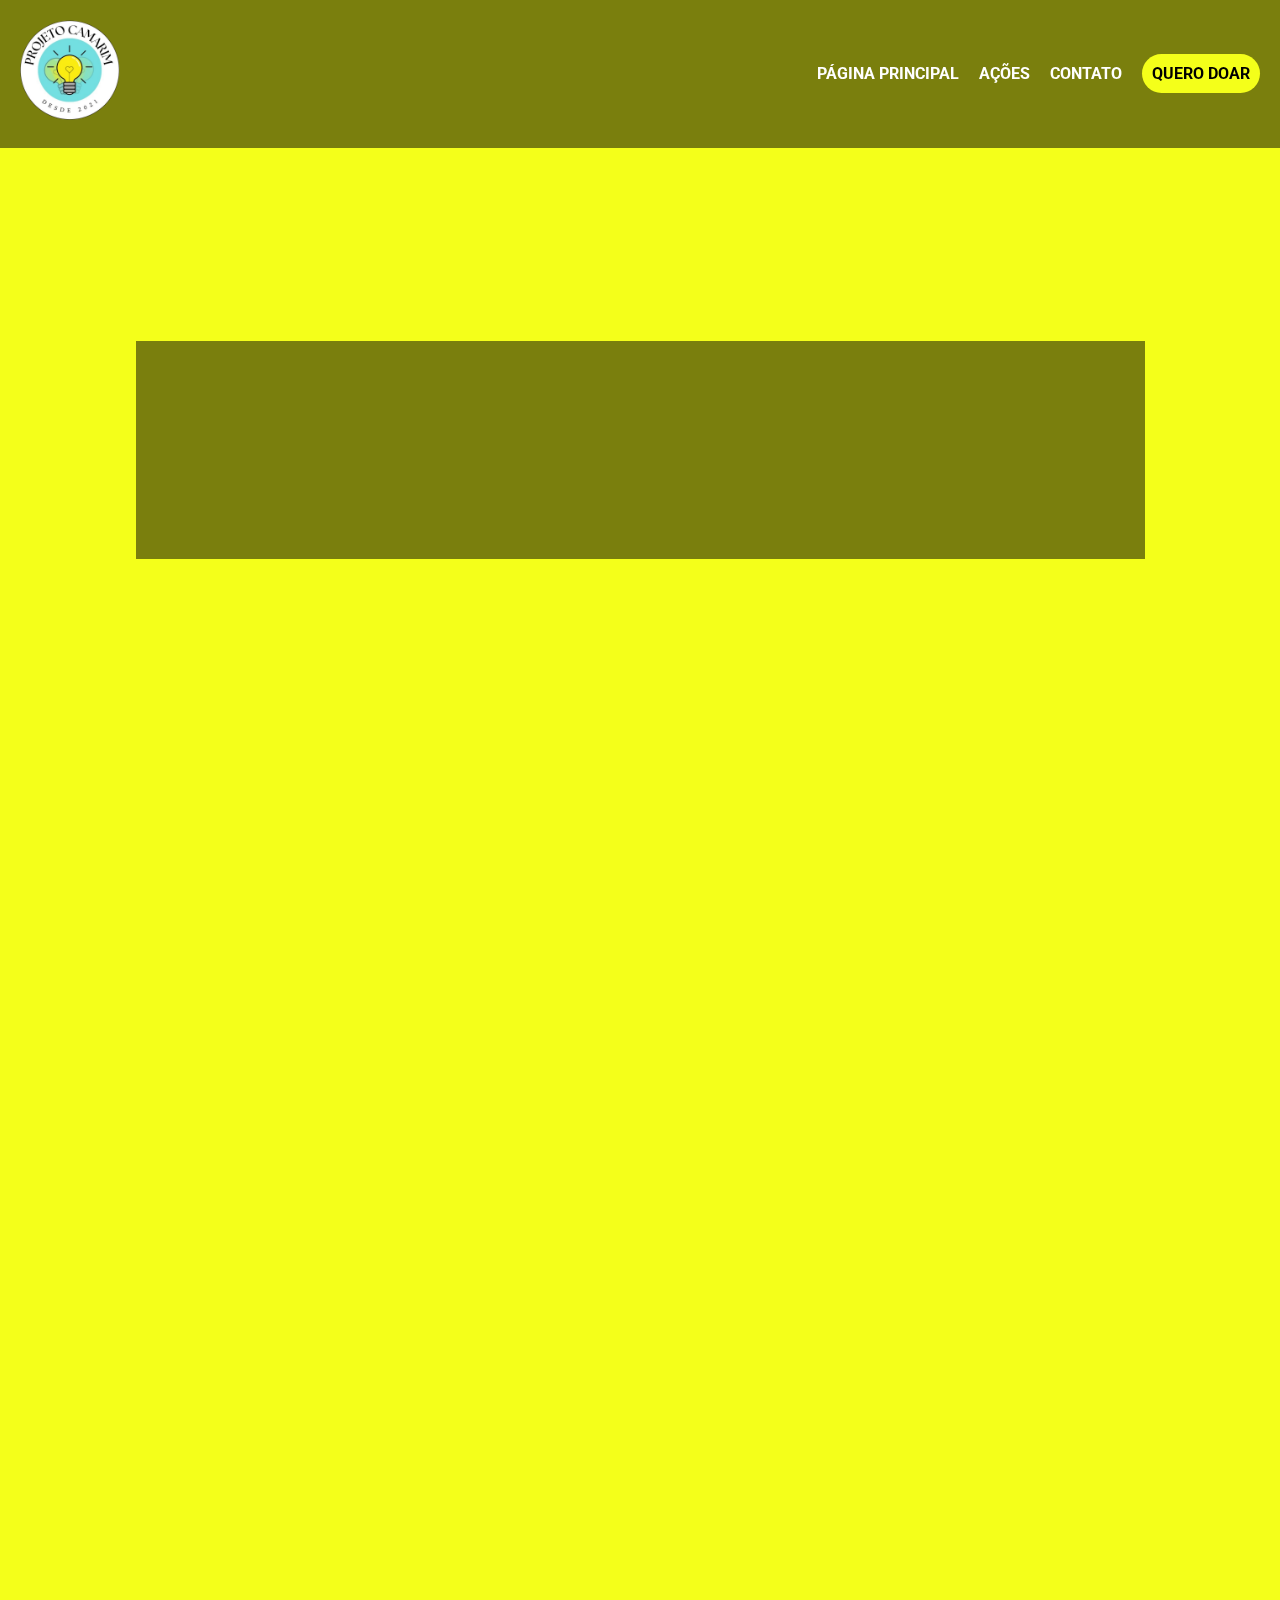
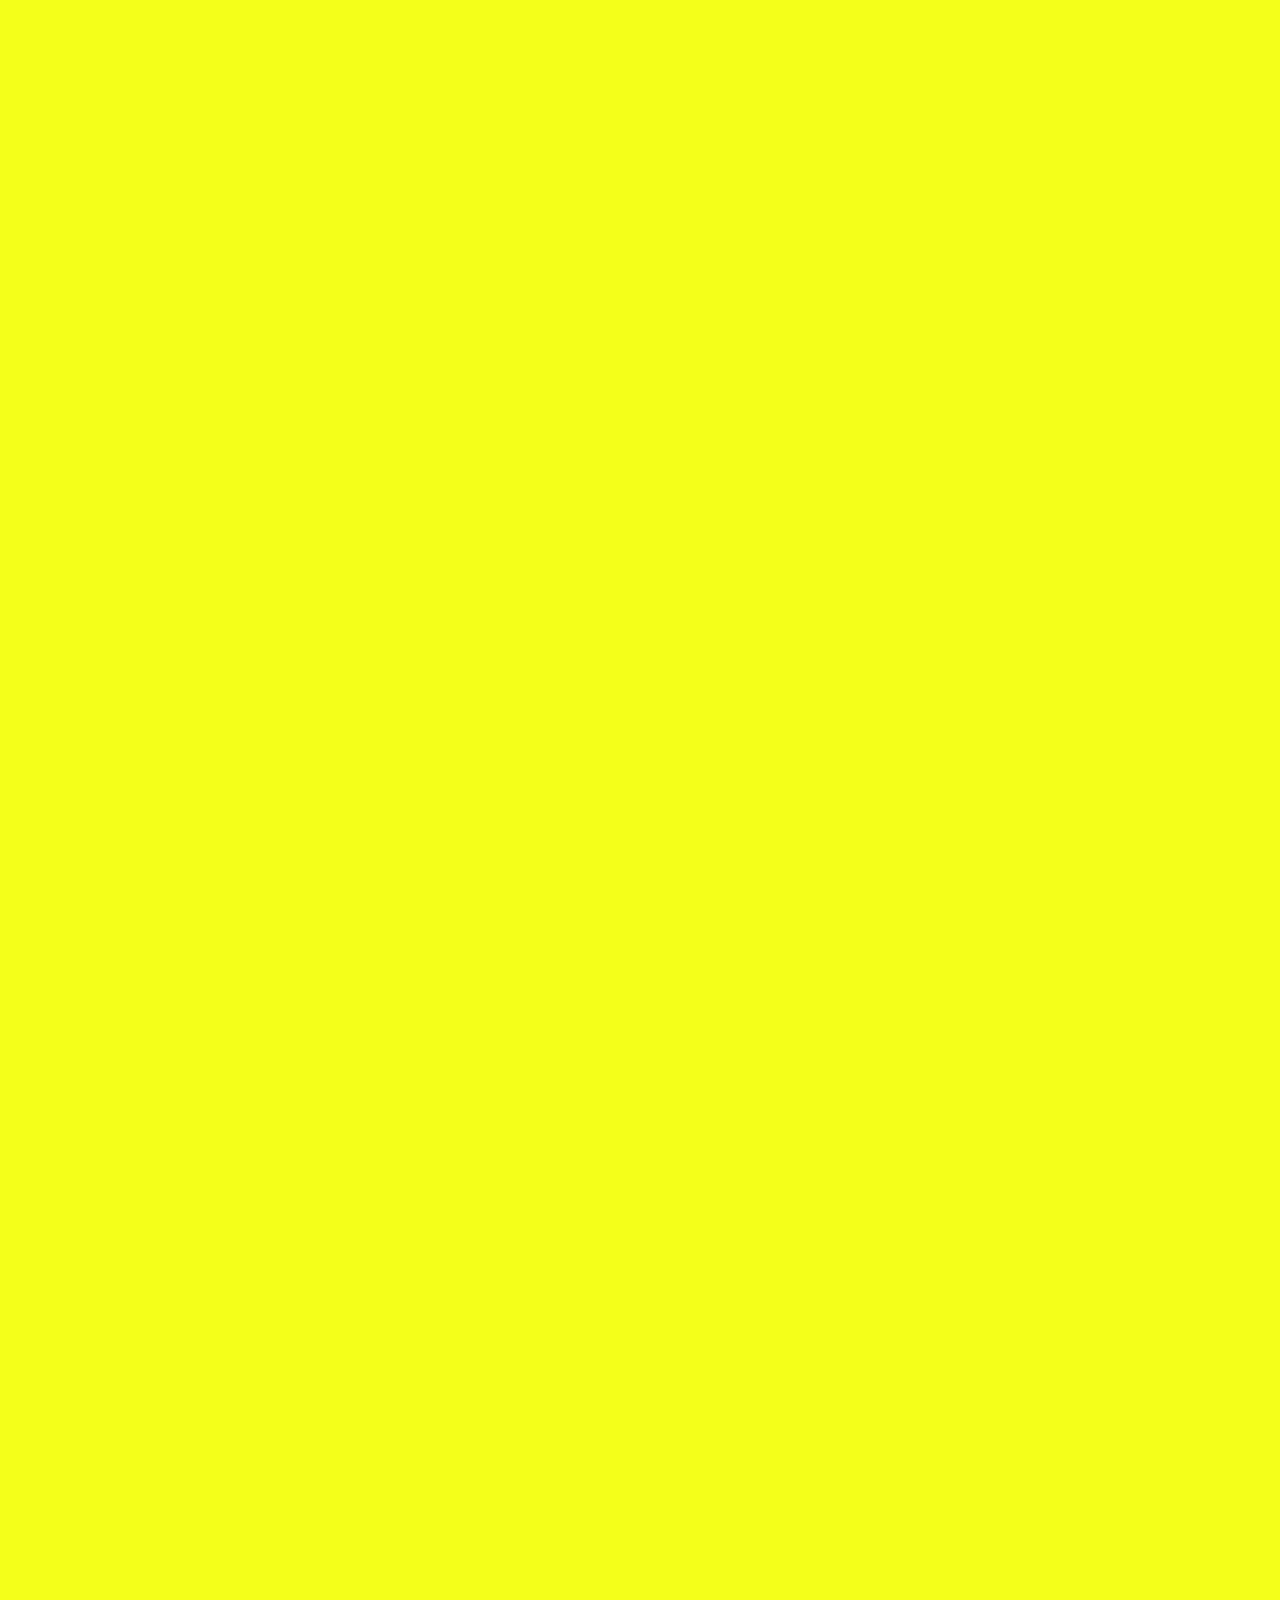
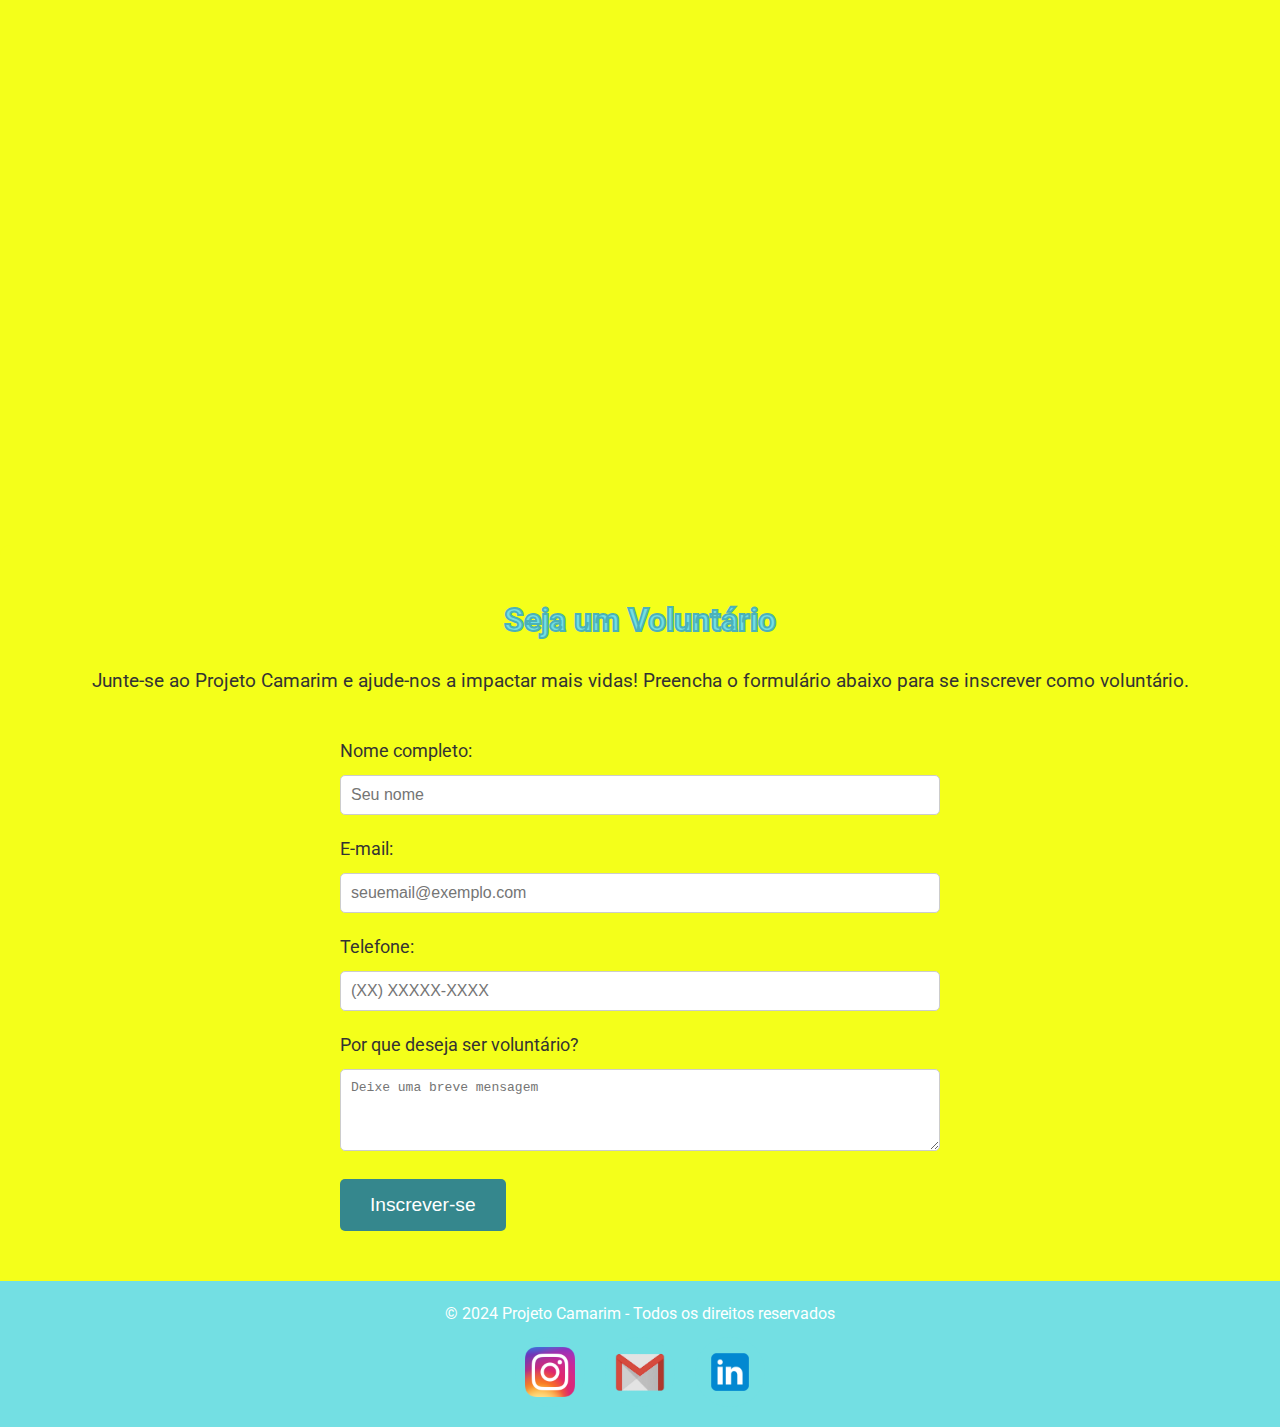
==== index.html @ e5e36887 "pagina de doação via pix e de doações" ====
<!DOCTYPE html>
<html lang="pt-BR">
<head>
    <meta charset="UTF-8">
    <meta name="viewport" content="width=device-width, initial-scale=1.0">
    <title>Projeto Camarim</title>
    
    <link rel="shortcut icon" href="imagens/header/logopng.png" type="image/x-icon">
    <link href="https://fonts.googleapis.com/css2?family=Roboto:wght@400;500;700&display=swap" rel="stylesheet">
    <link rel="stylesheet" href="./estilos/geral.css">
    <link rel="stylesheet" href="./estilos/header.css">
    <link rel="stylesheet" href="./estilos/footer.css">
</head>
<body>

    <!-- Cabeçalho -->
    <header class="header-principal">
        <div class="logo-container">
            <img src="./imagens/header/logopng.png" alt="Logo do Projeto Camarim" class="logo">
        </div>
        <nav class="menu">
            <ul>
                <li><a href="#">Página Principal</a></li>
                <li><a href="acoes.html">Ações</a></li>
                <li><a href="contato.html">Contato</a></li>
                <li><a class="quero-doar" href="doacoes.html">QUERO DOAR</a></li>
            </ul>
        </nav>
    </header>

    <!-- Seção com imagem de fundo -->
    <section class="secao-fundo">
        <div class="overlay animate-text">
            <h1>Distribuindo amor em produtos de higiene</h1>
            <p>Impactando vidas através da solidariedade e empatia</p>
        </div>
    </section>

    <!-- Seções Principais -->
    <main>

        <section class="secoes secao-historia">
            <div class="secao container-historia animate-secao">
                <h2>História</h2>
                <p>O Projeto Camarim nasceu inspirado em uma reportagem que revelou a difícil realidade de pessoas sem acesso 
                    a condições mínimas de higiene, o que muitas vezes impede que conquistem um emprego ou mantenham a autoestima. 
                    Motivadas pela necessidade de agir, duas colegas de Ensino Médio uniram forças para criar uma organização sem fins 
                    lucrativos com um propósito especial: confeccionar e distribuir mensalmente kits de higiene pessoal 
                    para instituições e pessoas em situação de vulnerabilidade.</p>
                <p>O nome "Camarim" foi escolhido para simbolizar a ideia de um espaço de transformação, 
                    onde a autoestima é restaurada e o autocuidado é incentivado. 
                    A missão do projeto é impactar positivamente a vida de moradores da região de Campinas 
                    sejam eles crianças, jovens, adultos ou idosos, promovendo acesso à higiene básica, diminuindo a proliferação de 
                    doenças e fortalecendo a dignidade e a confiança de cada pessoa atendida.</p>
            </div>
        </section>
        

        <!-- Seção Ações com imagens sendo trocadas -->
        <section class="secoes secao-acao">
            <div class="secao animate-secao">
                <h2>Ações</h2>
                <p>Nossas ações impactam comunidades vulneráveis, levando kits de higiene, dignidade e autoestima para aqueles que mais precisam.</p>
                <div class="container-imagemAcao">
                    <img class="imagemAcao" src="./imagens/body/Ação1.jpg" alt="Ação do Projeto Camarim">
                </div>
                <a href="acoes.html" class="botao-navegacao">Saiba mais</a>
            </div>
        </section>

        <!-- Seção Doações -->
        <section class="secoes secao-doacao">
            <div class="secao animate-secao">
                <h2>Doações</h2>
                <p>Suas doações mantêm o Projeto Camarim vivo e operante. Contribua com qualquer valor ou produtos de higiene pessoal e ajude-nos a continuar levando dignidade a quem precisa.</p>
                <div class="container-imagemDoacao">
                    <img class="imagemDoacao" src="./imagens/body/entrega.arca.JPG" alt="Ação do Projeto Camarim">
                    <img class="imagemDoacao" src="./imagens/body/entrega2.jpg" alt="Ação do Projeto Camarim">
                </div>
                <a href="doacoes.html" class="botao-navegacao">SAIBA MAIS</a>
            </div>
        </section>

        <!-- Seção Fundadores -->
        <section class="secoes secao-fundadores">
            <h2>Fundadores</h2>
            <div class="fundadores">
                <div class="fundador">
                    <img src="imagens/fundadora1.jpg" alt="Fundadora 1">
                    <div class="descricao">
                        <h3>Maria Souza</h3>
                        <p>Co-fundadora do Projeto Camarim, Maria lidera as operações e a distribuição de kits de higiene.</p>
                    </div>
                </div>
                <div class="fundador">
                    <img src="imagens/fundadora2.jpg" alt="Fundadora 2">
                    <div class="descricao">
                        <h3>Joana Silva</h3>
                        <p>Joana é responsável por campanhas e conscientização, criando estratégias para expandir o impacto do projeto.</p>
                    </div>
                </div>
            </div>
        </section>

        <!-- Seção Depoimentos -->
        <section class="secoes secao-depoimentos">
            <h2>Depoimentos</h2>
            <div class="depoimentos">
                <div class="depoimento">
                    <img src="imagens/depoente1.jpg" alt="Depoente 1">
                    <div class="descricao">
                        <h3>Paulo Silva</h3>
                        <p><em>Empresário</em></p>
                        <p>"O Projeto Camarim me inspirou a fazer a diferença na vida de muitas pessoas, e sou grato por poder contribuir."</p>
                    </div>
                </div>
                <div class="depoimento">
                    <img src="imagens/depoente2.jpg" alt="Depoente 2">
                    <div class="descricao">
                        <h3>Clara Oliveira</h3>
                        <p><em>Professora</em></p>
                        <p>"Participar deste projeto mudou a minha visão de solidariedade. Fico feliz em apoiar algo tão importante."</p>
                    </div>
                </div>
            </div>
        </section>

        <section id="voluntario" class="secao-voluntario">
            <h2>Seja um Voluntário</h2>
            <p>Junte-se ao Projeto Camarim e ajude-nos a impactar mais vidas! Preencha o formulário abaixo para se inscrever como voluntário.</p>
            
            <form action="#" method="POST" class="form-voluntario">
                <label for="nome">Nome completo:</label>
                <input type="text" id="nome" name="nome" placeholder="Seu nome" required>
                
                <label for="email">E-mail:</label>
                <input type="email" id="email" name="email" placeholder="seuemail@exemplo.com" required>
                
                <label for="telefone">Telefone:</label>
                <input type="tel" id="telefone" name="telefone" placeholder="(XX) XXXXX-XXXX" required>
                
                <label for="mensagem">Por que deseja ser voluntário?</label>
                <textarea id="mensagem" name="mensagem" rows="4" placeholder="Deixe uma breve mensagem" required></textarea>
                
                <button type="submit" class="botao-voluntario">Inscrever-se</button>
            </form>
        </section>

    </main>

    <!-- Rodapé -->
    <footer class="footer-principal">
        <p>&copy; 2024 Projeto Camarim - Todos os direitos reservados</p>
        
        <div class="social-links">
            <a href="https://www.instagram.com/projetocamarim" target="_blank" class="botao-icone">
                <img src="./imagens/footer/Instagram_icon.png" alt="Instagram">
            </a>
            <a href="mailto:camarimprojeto@gmail.com" class="botao-icone">
                <img src="./imagens/footer/png-transparent-google-mail-logo-gmail-computer-icons-logo-email-gmail-angle-text-rectangle-removebg-preview.png" alt="E-mail">
            </a>
            <a href="https://www.linkedin.com" target="_blank" class="botao-icone">
                <img src="./imagens/footer/linkedin.png" alt="LinkedIn">
            </a>
        </div>
    </footer>

</body>
</html>
---- estilos/geral.css ----
/* Reset básico */
* {
    margin: 0;
    padding: 0;
    box-sizing: border-box;
}

body {
    font-family: 'Roboto', sans-serif;
    background-color: #f4ff1a;
    color: #333;
    line-height: 1.6;
}

.secao-fundo {
    background: url(../imagens/body/dia.do.pc.jpeg) no-repeat center center/cover;
    height: 100vh;
    display: flex;
    align-items: center;
    justify-content: center;
    color: white;
    text-align: center;
    position: relative;
}

.secao-fundo .overlay {
    background-color: rgba(0, 0, 0, 0.5);
    padding: 50px;
    animation: fadeIn 2s ease-in-out;
}

.secao-fundo h1 {
    font-size: 3em;
    margin-bottom: 10px;
    opacity: 0;
    animation: fadeInText 1.5s ease-in-out forwards;
}

.secao-fundo p {
    font-size: 1.2em;
    opacity: 0;
    animation: fadeInText 2s ease-in-out forwards;
}

/* Seções principais com diferentes cores */
.secoes {
    padding: 50px 20px;
    text-align: center;
    opacity: 0;
    transform: translateY(50px);
    animation: fadeUp 1s ease-in-out forwards;
}

.secao-historia{
  background-color: #43abb3;
}

.secao-acao {
    background-color: #73dfe3;
}

.secao-doacao {
    background-color: #f4ff1a;
}

.secao-fundadores {
    background-color: #dad9d9;
}

.secao-depoimentos {
    background-color: #fff;
}

.container-historia {
  background-color: #e0f7fa; 
  padding: 40px; 
  border-radius: 8px; 
  box-shadow: 0px 15px 30px rgba(0, 0, 0, 0.3); 
  margin: 30px auto; 
  max-width: 800px; /* Limita a largura para melhor leitura */
}

.container-historia h2 {
  font-size: 2rem;
  color: #00796b; 
  margin-bottom: 15px;
}

.container-historia p {
  font-size: 1.1rem;
  line-height: 1.6;
  color: #555; 
  text-align: justify; 
}

/* Contêiner da imagem para limitar o tamanho */
.container-imagemAcao {
    width: 100%; /* O contêiner ocupará 100% da largura do espaço disponível */
    max-width: 800px; /* Limita a largura máxima da imagem */
    margin: 0 auto; /* Centraliza o contêiner da imagem */
    overflow: hidden; /* Impede que a imagem transborde quando aumentar */
    border-radius: 10px; /* Borda arredondada no contêiner */
    margin-top: 50px;
}

/* Estilização da imagem dentro do contêiner */
.imagemAcao {
    width: 100%;
    height: auto;
    object-fit: cover;
    transition: transform 0.5s ease-in-out;
}

.imagemAcao:hover {
    transform: scale(1.05); /* Leve aumento ao passar o mouse, controlado */
}

/* Contêiner da imagem para limitar o tamanho */
.container-imagemDoacao {
    display: flex; /* Altera o contêiner para flex */
    justify-content: center; /* Centraliza as imagens */
    gap: 90px; /* Espaçamento entre as imagens */
    margin-top: 50px; /* Espaço acima do contêiner */
}


.imagemDoacao {
    width: 500px; 
    height: 400px; 
    border-radius: 10px; 
    object-fit: cover; 
    transition: transform 0.5s ease-in-out;
}


.imagemDoacao:hover {
    transform: scale(1.05); 
}



.fundadores, .depoimentos {
    display: flex;
    justify-content: space-between;
    align-items: center;
    margin-top: 20px;
}

.fundador, .depoimento {
    display: flex;
    align-items: center;
}

.fundador img, .depoimento img {
    width: 120px;
    height: 120px;
    border-radius: 50%;
    object-fit: cover;
    margin-right: 20px;
}

.descricao {
    text-align: left;
}


.secao-voluntario {
    padding: 50px 20px;
    background-color: #f4ff1a;
    text-align: center;
    border-radius: 10px;
    margin-top: 20px;
}

.secao-voluntario h2 {
    color:  #73dfe3; 
    -webkit-text-stroke: 2px #4bb1b9;
    font-size: 2em;
    margin-bottom: 20px;
}

.secao-voluntario p {
    font-size: 1.2em;
    margin-bottom: 40px;
}


.form-voluntario {
    max-width: 600px;
    margin: 0 auto;
    text-align: left;
}

.form-voluntario label {
    font-size: 1.1em;
    margin-bottom: 10px;
    display: block;
}

.form-voluntario input,
.form-voluntario textarea {
    width: 100%;
    padding: 10px;
    margin-bottom: 20px;
    border: 1px solid #ccc;
    border-radius: 5px;
    font-size: 1em;
}


.botao-voluntario {
    background-color: #35878d;
    color: white;
    padding: 15px 30px;
    border: none;
    border-radius: 5px;
    font-size: 1.2em;
    cursor: pointer;
    transition: background-color 0.3s ease;
}

.botao-voluntario:hover {
    background-color:#73dfe3;
}


.botao-navegacao {
    display: inline-block;
    padding: 10px 20px;
    background-color: #333;
    color: white;
    text-transform: uppercase;
    text-decoration: none;
    border-radius: 5px;
    margin-top: 50px;
    transition: background-color 0.3s ease;
}

.botao-navegacao:hover {
    background-color: #555;
}


@keyframes fadeIn {
    from { opacity: 0; }
    to { opacity: 1; }
}

@keyframes fadeInText {
    0% { opacity: 0; transform: translateY(20px); }
    100% { opacity: 1; transform: translateY(0); }
}

@keyframes fadeUp {
    0% { opacity: 0; transform: translateY(50px); }
    100% { opacity: 1; transform: translateY(0); }
}

.main-acoes{
    margin-top: 200px;
}

.container-acao{
    margin: auto;
    background-color: white;
    width: 80vw;
}

.container-imagem-acao{
    width: 600px;
}

@keyframes tonext {
    75% {
      left: 0;
    }
    95% {
      left: 100%;
    }
    98% {
      left: 100%;
    }
    99% {
      left: 0;
    }
  }
  
  @keyframes tostart {
    75% {
      left: 0;
    }
    95% {
      left: -300%;
    }
    98% {
      left: -300%;
    }
    99% {
      left: 0;
    }
  }
  
  @keyframes snap {
    96% {
      scroll-snap-align: center;
    }
    97% {
      scroll-snap-align: none;
    }
    99% {
      scroll-snap-align: none;
    }
    100% {
      scroll-snap-align: center;
    }
  }
  
  *::-webkit-scrollbar {
    width: 0;
  }
  
  *::-webkit-scrollbar-track {
    background: transparent;
  }
  
  *::-webkit-scrollbar-thumb {
    background: transparent;
    border: none;
  }
  
  * {
    -ms-overflow-style: none;
  }
  
  ol, li {
    list-style: none;
    margin: 0;
    padding: 0;
  }
  
  .carousel {
    position: relative;
    padding-top: 75%;
    filter: drop-shadow(0 0 10px #0003);
    perspective: 100px;
  }
  
  .carousel__viewport {
    position: absolute;
    top: 0;
    right: 0;
    bottom: 0;
    left: 0;
    display: flex;
    overflow-x: scroll;
    counter-reset: item;
    scroll-behavior: smooth;
    scroll-snap-type: x mandatory;
  }
  
  .carousel__slide {
    position: relative;
    flex: 0 0 100%;
    width: 100%;
    background-color: #f99;
    counter-increment: item;
  }
  
  .carousel__slide:before {
    content: counter(item);
    position: absolute;
    top: 50%;
    left: 50%;
    transform: translate3d(-50%,-40%,70px);
    color: #fff;
    font-size: 2em;
  }
  
  .carousel__snapper {
    position: absolute;
    top: 0;
    left: 0;
    width: 100%;
    height: 100%;
    scroll-snap-align: center;
  }
  
  @media (hover: hover) {
    .carousel__snapper {
      animation-name: tonext, snap;
      animation-timing-function: ease;
      animation-duration: 4s;
      animation-iteration-count: infinite;
    }
  
    .carousel__slide:last-child .carousel__snapper {
      animation-name: tostart, snap;
    }
  }
  
  @media (prefers-reduced-motion: reduce) {
    .carousel__snapper {
      animation-name: none;
    }
  }
  
  .carousel:hover .carousel__snapper,
  .carousel:focus-within .carousel__snapper {
    animation-name: none;
  }
  
  .carousel__navigation {
    position: absolute;
    right: 0;
    bottom: 0;
    left: 0;
    text-align: center;
  }
  
  .carousel__navigation-list,
  .carousel__navigation-item {
    display: inline-block;
  }
  
  .carousel__navigation-button {
    display: inline-block;
    width: 1.5rem;
    height: 1.5rem;
    background-color: #333;
    background-clip: content-box;
    border: 0.25rem solid transparent;
    border-radius: 50%;
    font-size: 0;
    transition: transform 0.1s;
  }
  
  .carousel::before,
  .carousel::after,
  .carousel__prev,
  .carousel__next {
    position: absolute;
    top: 0;
    margin-top: 37.5%;
    width: 4rem;
    height: 4rem;
    transform: translateY(-50%);
    border-radius: 50%;
    font-size: 0;
    outline: 0;
  }
  
  .carousel::before,
  .carousel__prev {
    left: -1rem;
  }
  
  .carousel::after,
  .carousel__next {
    right: -1rem;
  }
  
  .carousel::before,
  .carousel::after {
    content: '';
    z-index: 1;
    background-color: #333;
    background-size: 1.5rem 1.5rem;
    background-repeat: no-repeat;
    background-position: center center;
    color: #fff;
    font-size: 2.5rem;
    line-height: 4rem;
    text-align: center;
    pointer-events: none;
  }
  
  .carousel::before {
    background-image: url("data:image/svg+xml,%3Csvg viewBox='0 0 100 100' xmlns='http://www.w3.org/2000/svg'%3E%3Cpolygon points='0,50 80,100 80,0' fill='%23fff'/%3E%3C/svg%3E");
  }
  
  .carousel::after {
    background-image: url("data:image/svg+xml,%3Csvg viewBox='0 0 100 100' xmlns='http://www.w3.org/2000/svg'%3E%3Cpolygon points='100,50 20,100 20,0' fill='%23fff'/%3E%3C/svg%3E");
  }
---- estilos/header.css ----
/* Cabeçalho */
.header-principal {
    background-color: rgba(0, 0, 0, 0.3); /* Transparência sobre a imagem */
    display: flex;
    justify-content: space-between;
    align-items: center;
    padding: 20px;
    position: fixed;
    top: 0;
    width: 100%;
    z-index: 1000;
    transition: background-color 0.3s ease-in-out;
}

.logo {
    height: 100px;
}

.menu ul {
    list-style: none;
    display: flex;
    gap: 20px;
}

.menu a {
    text-decoration: none;
    color: white;
    font-weight: bold;
    text-transform: uppercase;
    transition: color 0.3s ease, transform 0.3s ease;
}

.menu a:hover {
    color: #f4ff1a;
    transform: scale(1.1); /* Aumenta levemente o tamanho do link no hover */
}

.menu .quero-doar {
    padding: 10px;
    border-radius: 20px;
    background-color: #f4ff1a;
    color: black;
    transition: 0.2s;
}

.menu .quero-doar:hover {
    background-color: #73dfe3;
    color: black;
}

/* Animação ao passar o mouse sobre o header */
.header-principal:hover {
    background-color: rgba(0, 0, 0, 0.5); /* Escurece um pouco ao passar o mouse */
}
---- estilos/footer.css ----
/* Rodapé */
.footer-principal {
    background-color: #73dfe3;
    color: #fff;
    text-align: center;
    padding: 20px;
    position: relative;
    width: 100%;
}

.footer-principal p {
    margin-bottom: 10px;
}

/* Botões com ícones para redes sociais e e-mail */
.social-links {
    display: flex;
    justify-content: center;
    gap: 20px;
    margin-top: 10px;
}

.botao-icone {
    display: inline-block;
    background-color: #73dfe3;
    padding: 10px;
    border-radius: 50%;
    transition: background-color 0.3s ease;
}

.botao-icone img {
    width: 50px;
    height: 50px;
    display: block;
}

.botao-icone:hover {
    background-color: #4bb1b9;
}
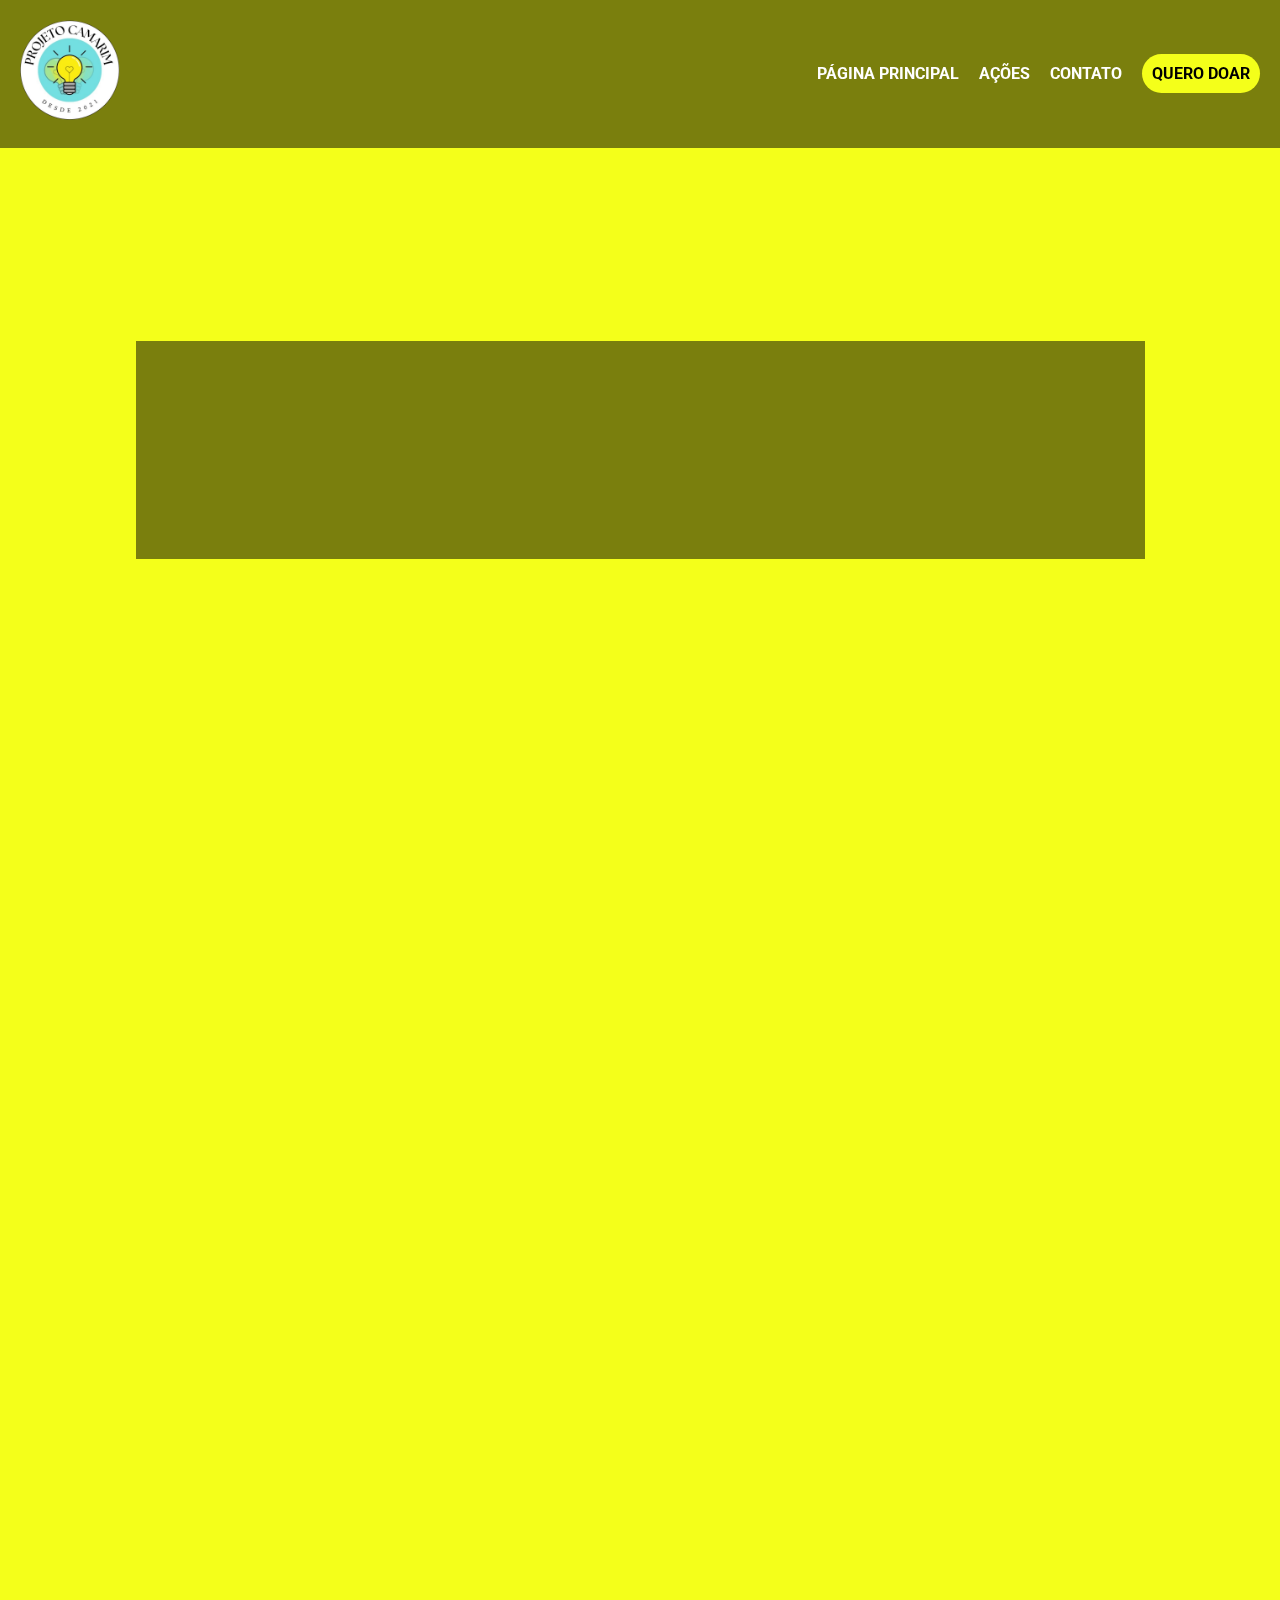
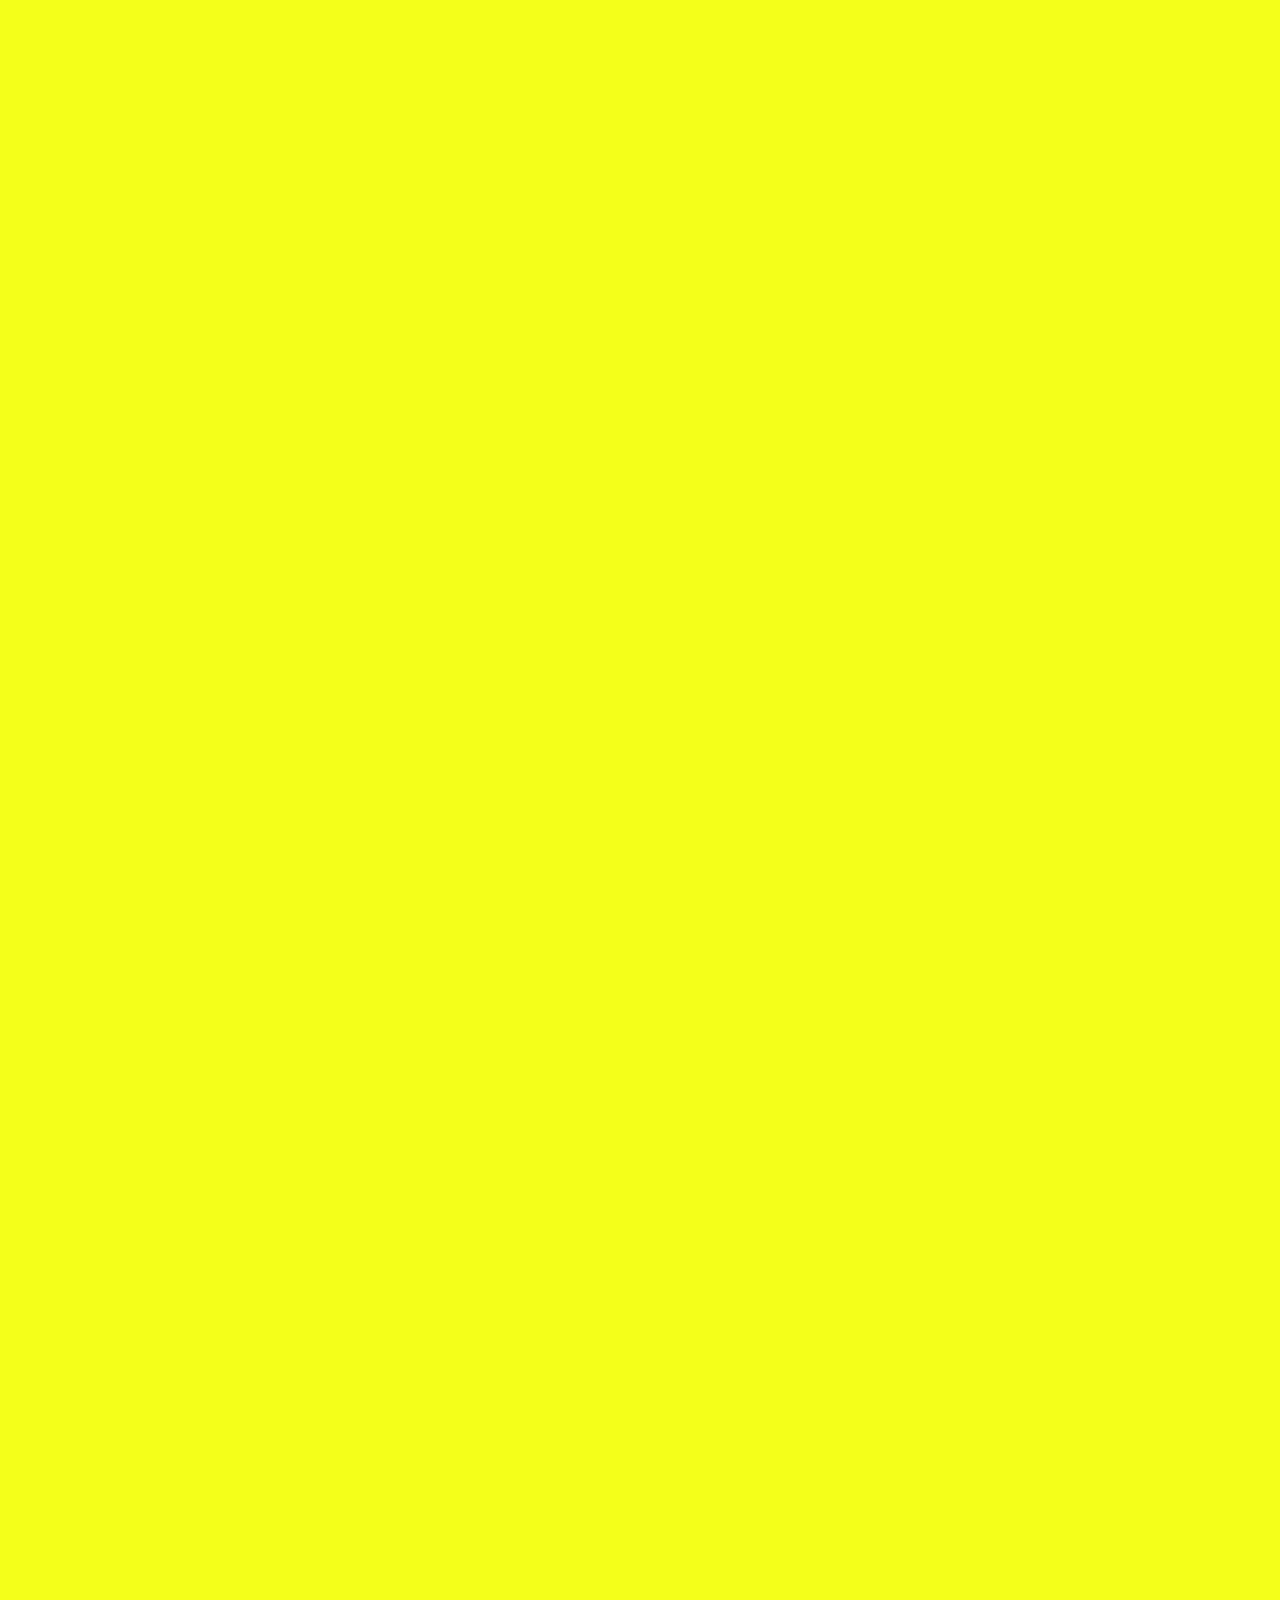
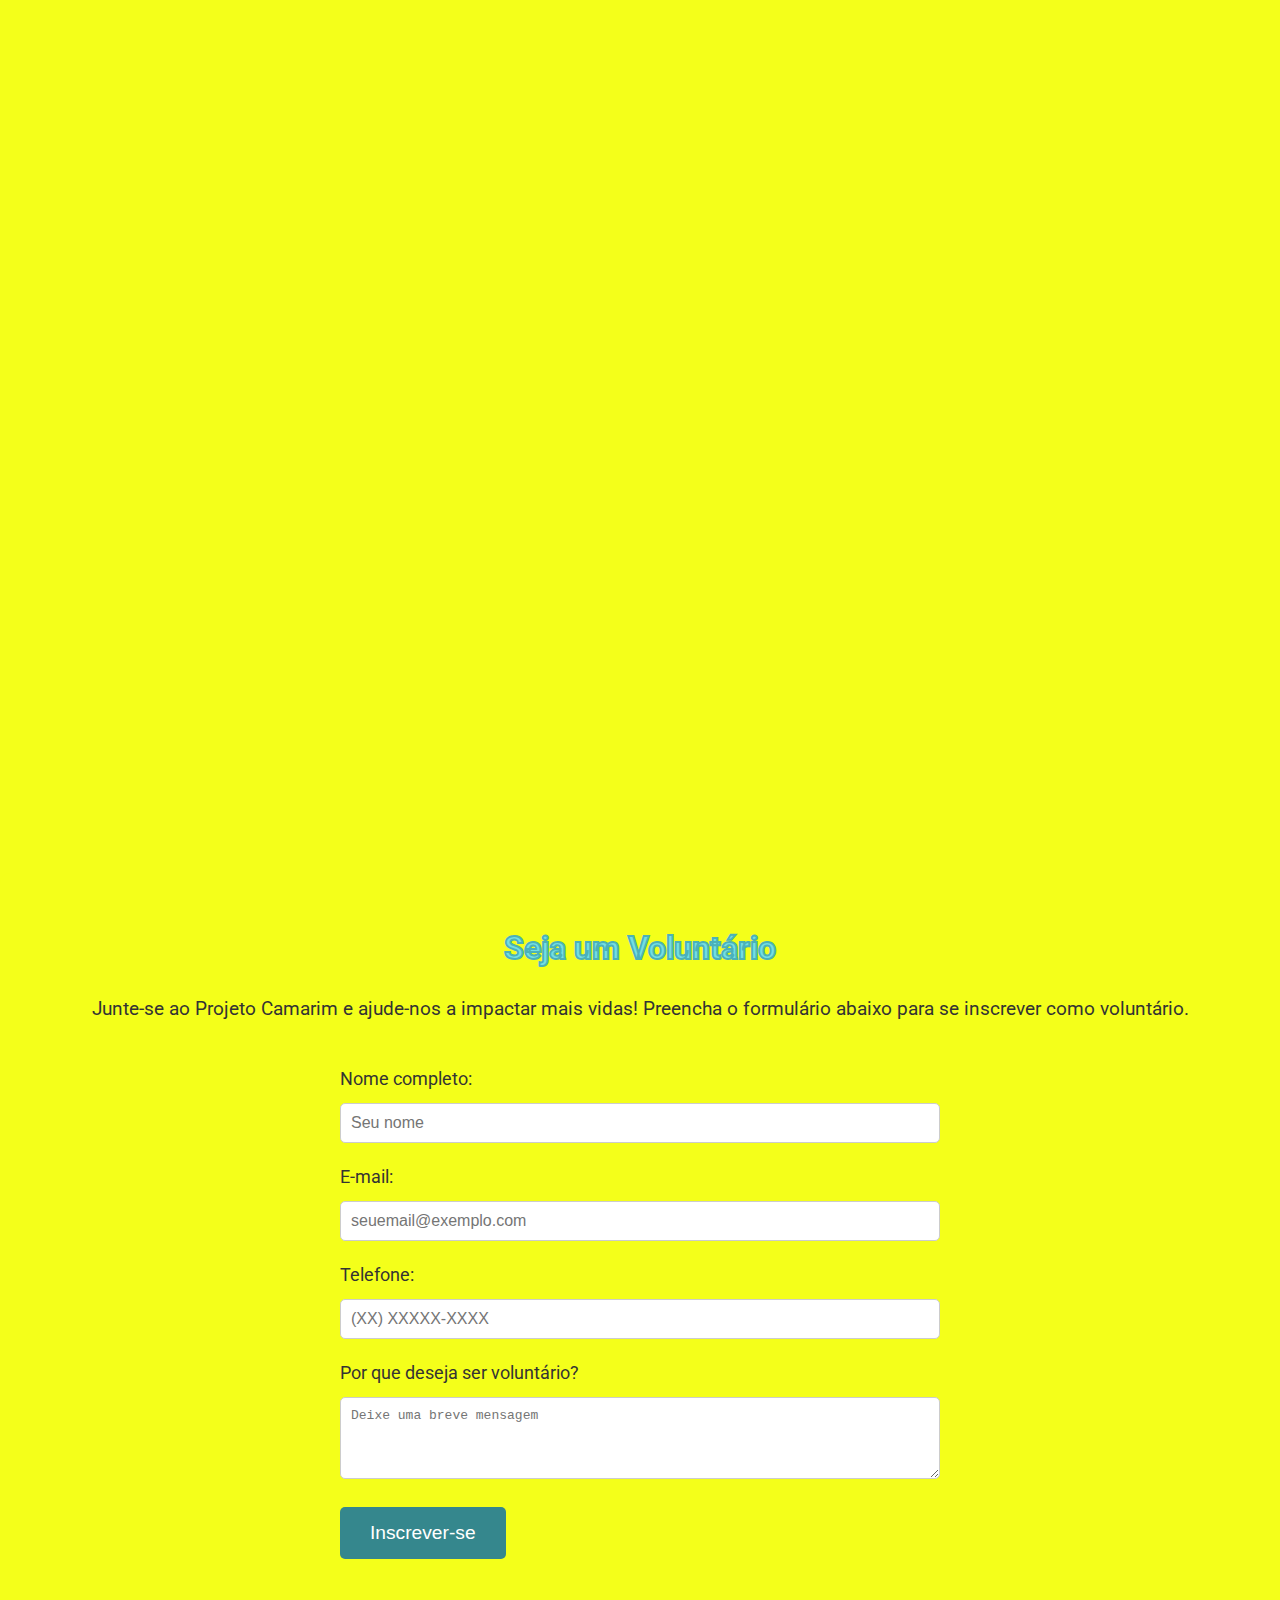
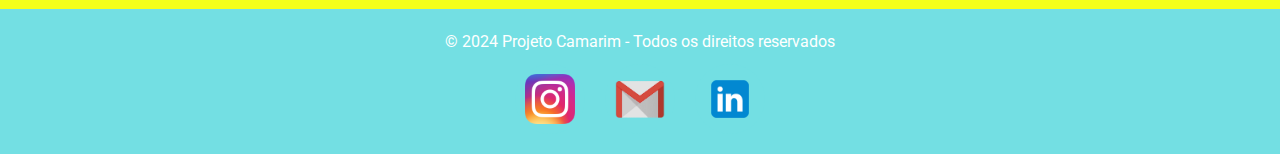
==== commit dda08489: "commit Fundadoras faltando apenas 1" ====
--- a/index.html
+++ b/index.html
@@ -83,20 +83,40 @@
 
         <!-- Seção Fundadores -->
         <section class="secoes secao-fundadores">
-            <h2>Fundadores</h2>
+            <h2>Fundadoras</h2>
             <div class="fundadores">
                 <div class="fundador">
-                    <img src="imagens/fundadora1.jpg" alt="Fundadora 1">
+                    <img src="imagens/fundadoras/Natalia.jpg" alt="Fundadora 1">
                     <div class="descricao">
-                        <h3>Maria Souza</h3>
-                        <p>Co-fundadora do Projeto Camarim, Maria lidera as operações e a distribuição de kits de higiene.</p>
+                        <h3>Natália dos Reis Santos </h3>
+                        <p>Fundadora do Projeto Camarim
+                            Coordenadora Geral do Projeto.
+                            </p>
                     </div>
                 </div>
                 <div class="fundador">
-                    <img src="imagens/fundadora2.jpg" alt="Fundadora 2">
+                    <img src="imagens/fundadoras/Leticia.jpg" alt="Fundadora 2">
                     <div class="descricao">
-                        <h3>Joana Silva</h3>
-                        <p>Joana é responsável por campanhas e conscientização, criando estratégias para expandir o impacto do projeto.</p>
+                        <h3>Letícia Fialho Trombetta</h3>
+                        <p>Fundadora do Projeto Camarim.</p>
+                    </div>
+                </div>
+
+                <div class="fundador">
+                    <img src="imagens/fundadoras/" alt="Fundadora 1">
+                    <div class="descricao">
+                        <h3>Bianca Caraça Miessa</h3>
+                        <p>Co-Fundadora do Projeto Camarim
+                            Coordenadora da área de contato do Projeto.</p>
+                    </div>
+                </div>
+
+                <div class="fundador">
+                    <img src="imagens/fundadoras/Rafaela.jpg" alt="Fundadora 1">
+                    <div class="descricao">
+                        <h3>Rafaela dos Reis Santos</h3>
+                        <p>Co-Fundadora do Projeto Camarim
+                            Coordenadora da área de Distribuição.</p>
                     </div>
                 </div>
             </div>
--- a/estilos/geral.css
+++ b/estilos/geral.css
@@ -139,25 +139,50 @@
 
 
 
-.fundadores, .depoimentos {
-    display: flex;
-    justify-content: space-between;
-    align-items: center;
-    margin-top: 20px;
-}
-
-.fundador, .depoimento {
-    display: flex;
-    align-items: center;
-}
-
-.fundador img, .depoimento img {
-    width: 120px;
-    height: 120px;
-    border-radius: 50%;
-    object-fit: cover;
-    margin-right: 20px;
-}
+.fundadores {
+  display: grid;
+  grid-template-columns: repeat(2, 1fr); /* 2 colunas */
+  gap: 20px; 
+  justify-items: center; 
+
+}
+
+.fundador {
+  display: flex;
+  flex-direction: column; 
+  align-items: left; /* Centraliza a imagem e o texto */
+  text-align: left;
+  max-width: 250px; /* Limita a largura do item */
+}
+
+.fundador img {
+  width: 120px;
+  height: 120px;
+  border-radius: 50%;
+  object-fit: cover;
+  margin-bottom: 10px; 
+}
+
+.depoimentos {
+  display: flex;
+  justify-content: space-between;
+  align-items: center;
+  margin-top: 20px;
+}
+
+.depoimento {
+  display: flex;
+  align-items: center;
+}
+
+.depoimento img {
+  width: 120px;
+  height: 120px;
+  border-radius: 50%;
+  object-fit: cover;
+  margin-right: 20px;
+}
+
 
 .descricao {
     text-align: left;
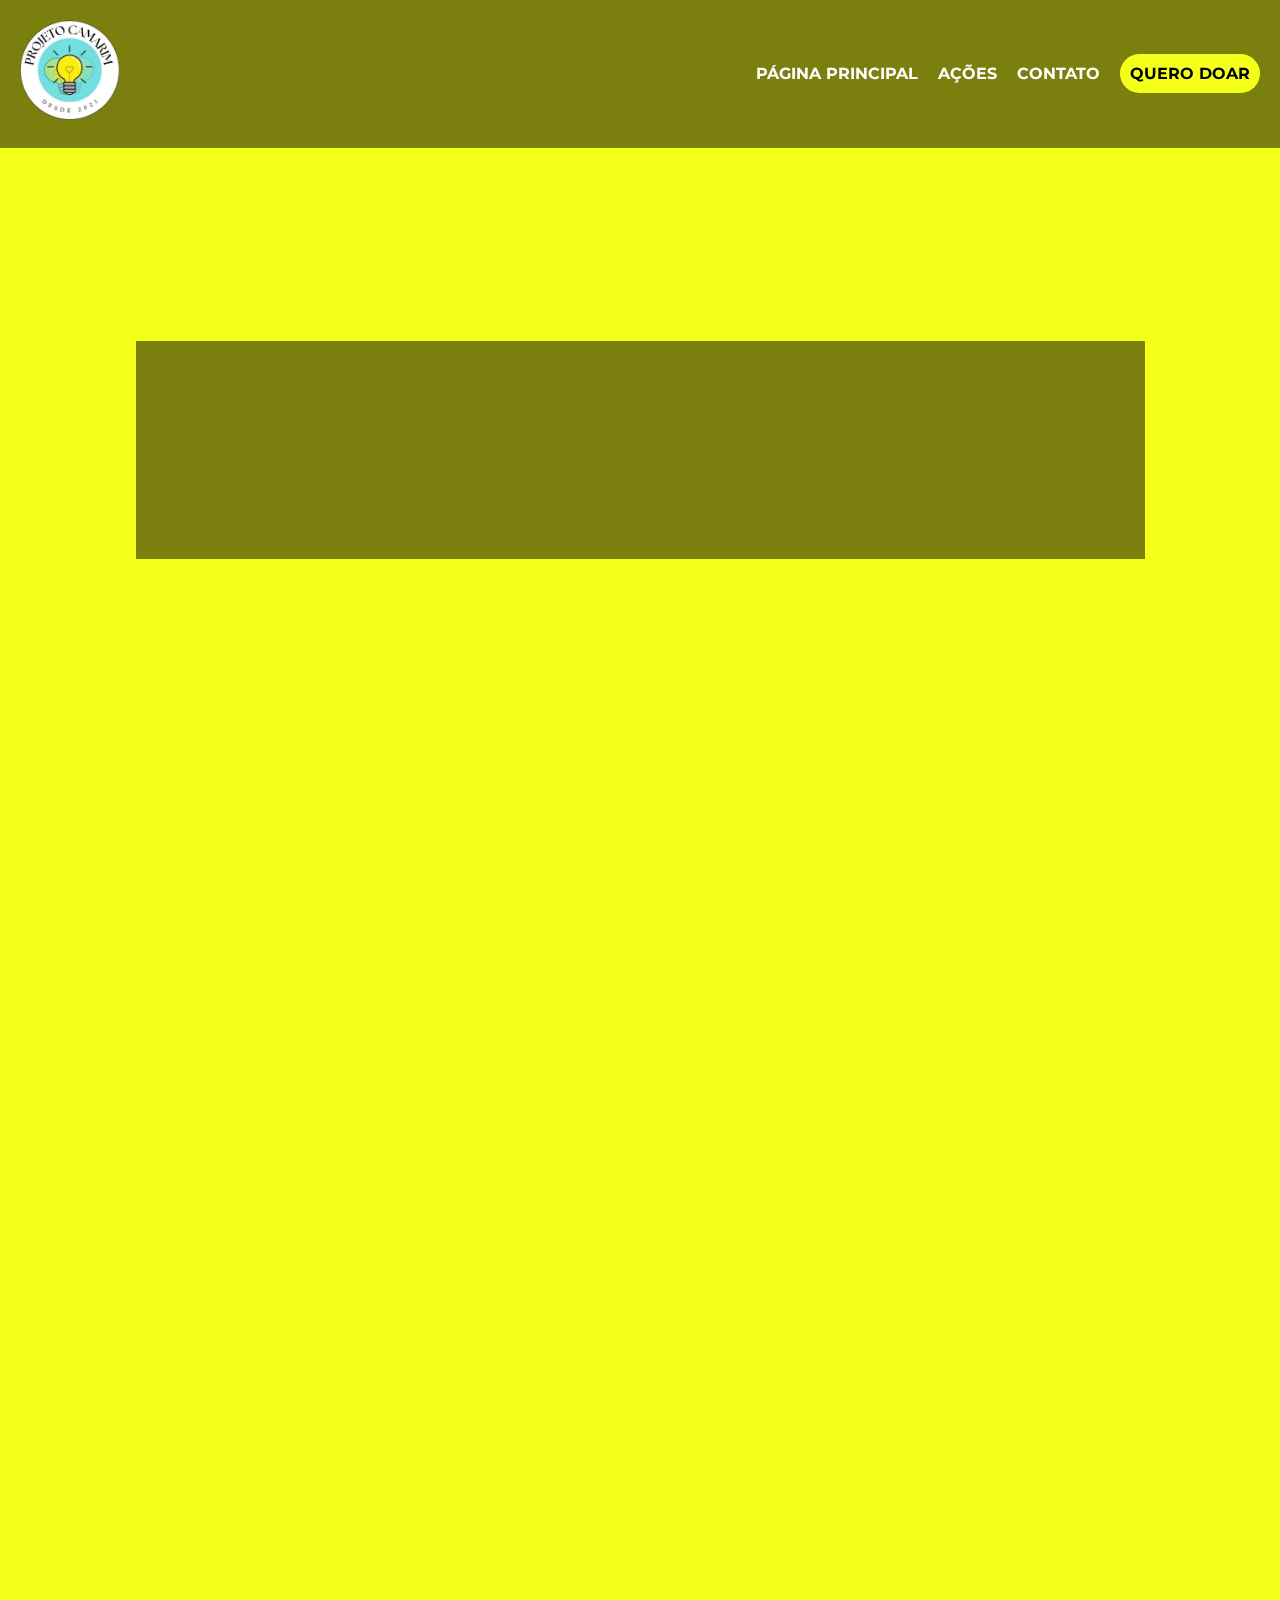
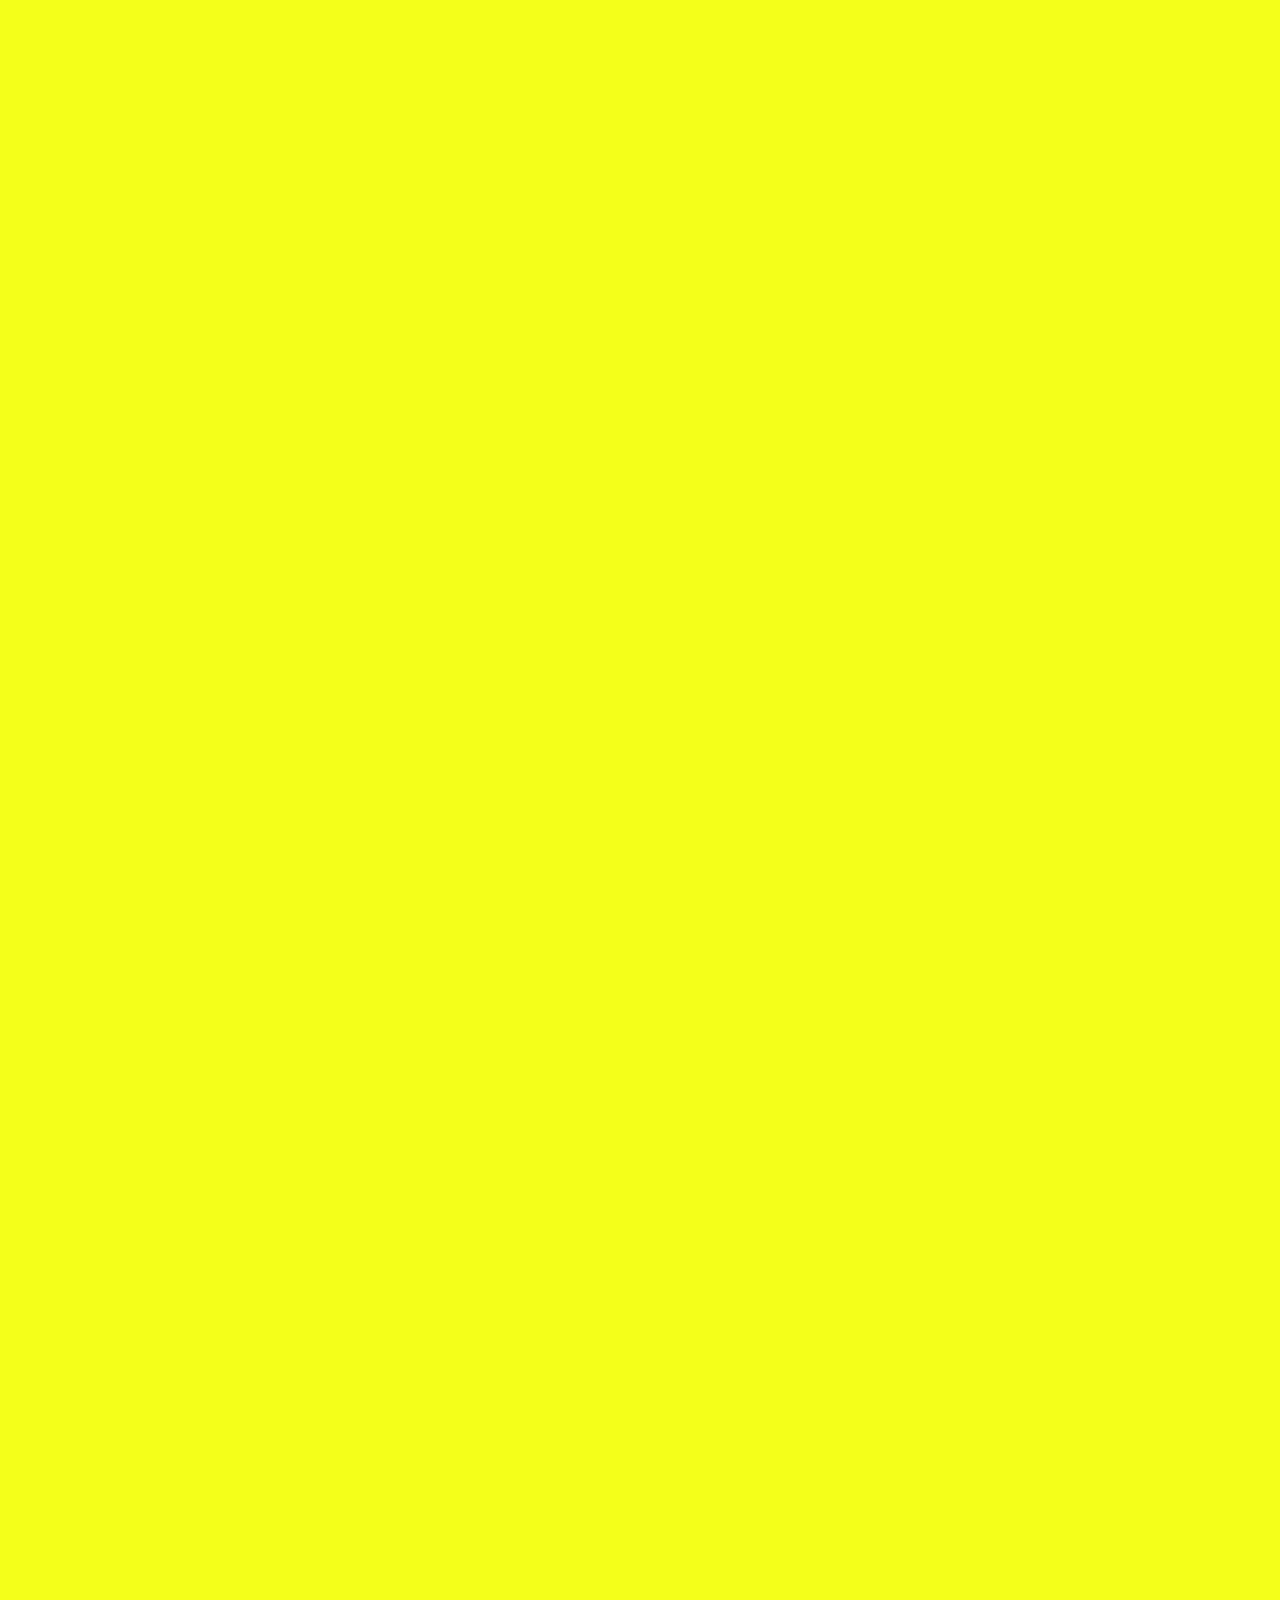
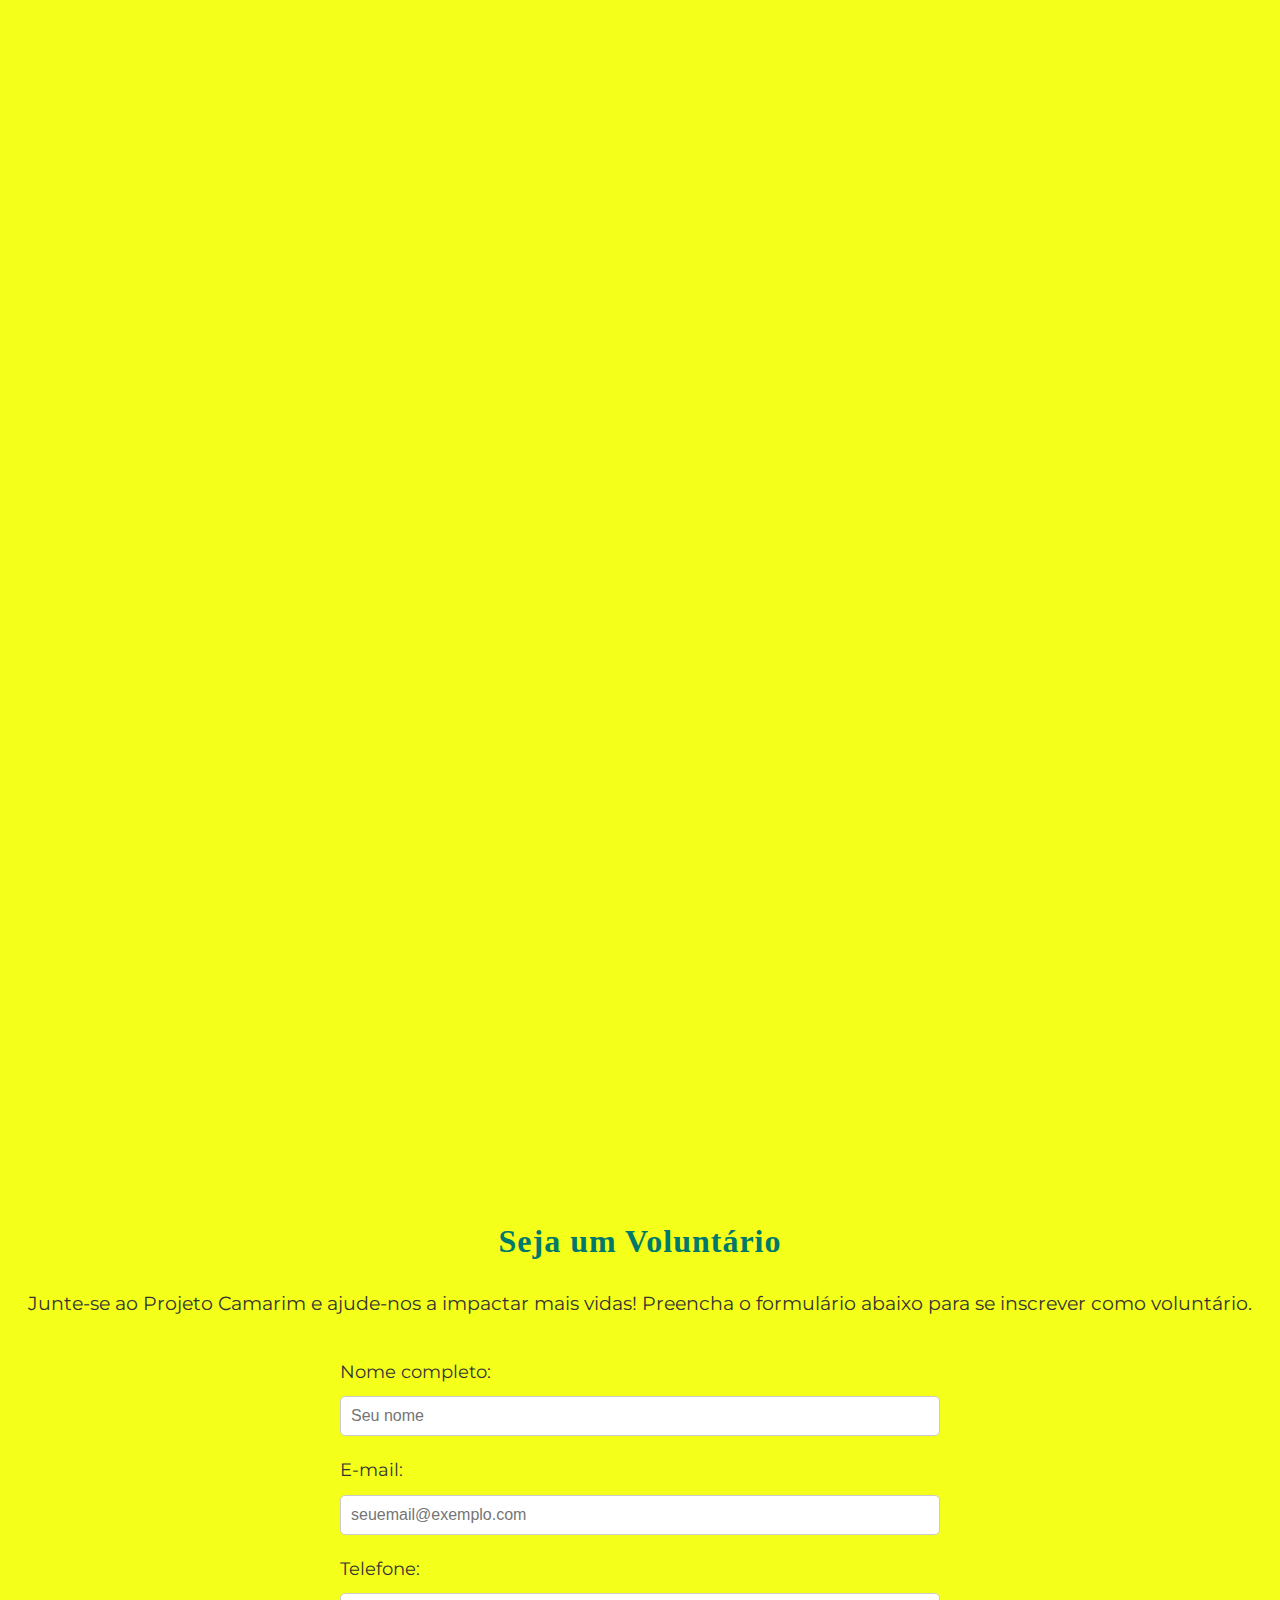
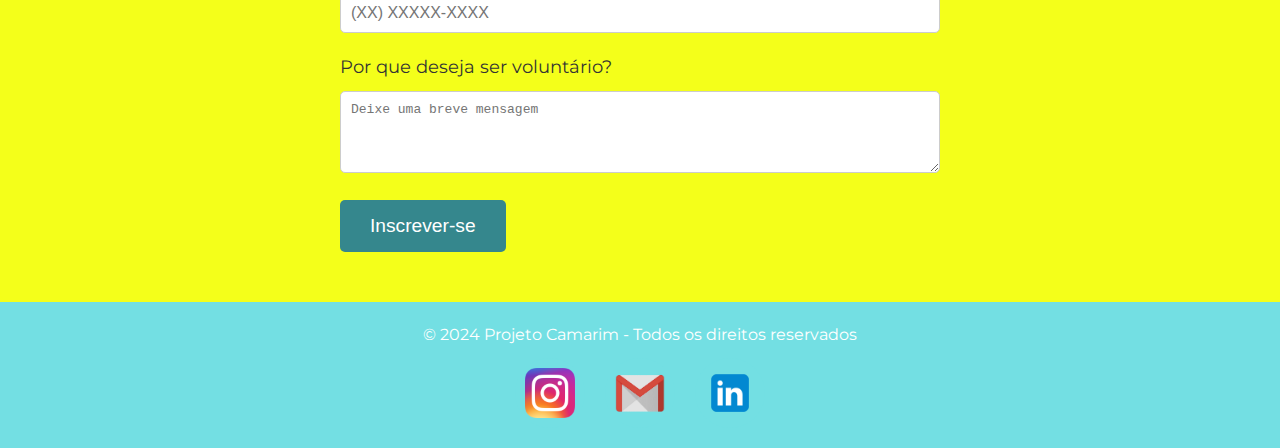
==== commit 20fff2a0: "commit fontes e ultima foto das fundadoras" ====
--- a/index.html
+++ b/index.html
@@ -103,7 +103,7 @@
                 </div>
 
                 <div class="fundador">
-                    <img src="imagens/fundadoras/" alt="Fundadora 1">
+                    <img src="imagens/fundadoras/Bianca.jpg" alt="Fundadora 3">
                     <div class="descricao">
                         <h3>Bianca Caraça Miessa</h3>
                         <p>Co-Fundadora do Projeto Camarim
@@ -112,7 +112,7 @@
                 </div>
 
                 <div class="fundador">
-                    <img src="imagens/fundadoras/Rafaela.jpg" alt="Fundadora 1">
+                    <img src="imagens/fundadoras/Rafaela.jpg" alt="Fundadora 4">
                     <div class="descricao">
                         <h3>Rafaela dos Reis Santos</h3>
                         <p>Co-Fundadora do Projeto Camarim
--- a/estilos/geral.css
+++ b/estilos/geral.css
@@ -1,4 +1,8 @@
 /* Reset básico */
+
+@import url('https://fonts.googleapis.com/css2?family=Montserrat:ital,wght@0,100..900;1,100..900&display=swap');
+
+
 * {
     margin: 0;
     padding: 0;
@@ -6,10 +10,48 @@
 }
 
 body {
-    font-family: 'Roboto', sans-serif;
+    font-family: "Montserrat", sans-serif;
     background-color: #f4ff1a;
     color: #333;
     line-height: 1.6;
+}
+
+@font-face {
+  font-family: 'The Season';
+  src: url('ProjetoCamarim/fonts/TheSeasonRegular.otf');
+  font-weight: normal;
+  font-style: normal;
+}
+
+h1, h2, h3, h4, h5, h6 {
+  font-family: 'The Season';
+  font-weight: bold; 
+  letter-spacing: 1px; 
+}
+
+
+h1 {
+  font-size: 2.5em; 
+}
+
+h2 {
+  font-size: 2.2em;
+}
+
+h3 {
+  font-size: 1.9em;
+}
+
+h4 {
+  font-size: 1.6em;
+}
+
+h5 {
+  font-size: 1.4em;
+}
+
+h6 {
+  font-size: 1.2em;
 }
 
 .secao-fundo {
@@ -198,8 +240,7 @@
 }
 
 .secao-voluntario h2 {
-    color:  #73dfe3; 
-    -webkit-text-stroke: 2px #4bb1b9;
+    color: #00796b; 
     font-size: 2em;
     margin-bottom: 20px;
 }
--- a/estilos/header.css
+++ b/estilos/header.css
@@ -1,6 +1,9 @@
+@import url('https://fonts.googleapis.com/css2?family=Montserrat:ital,wght@0,100..900;1,100..900&display=swap');
+
 /* Cabeçalho */
 .header-principal {
     background-color: rgba(0, 0, 0, 0.3); /* Transparência sobre a imagem */
+    font-family: "Montserrat", sans-serif;
     display: flex;
     justify-content: space-between;
     align-items: center;
--- a/estilos/footer.css
+++ b/estilos/footer.css
@@ -1,6 +1,9 @@
+@import url('https://fonts.googleapis.com/css2?family=Montserrat:ital,wght@0,100..900;1,100..900&display=swap');
+
 /* Rodapé */
 .footer-principal {
     background-color: #73dfe3;
+    font-family: "Montserrat", sans-serif;
     color: #fff;
     text-align: center;
     padding: 20px;
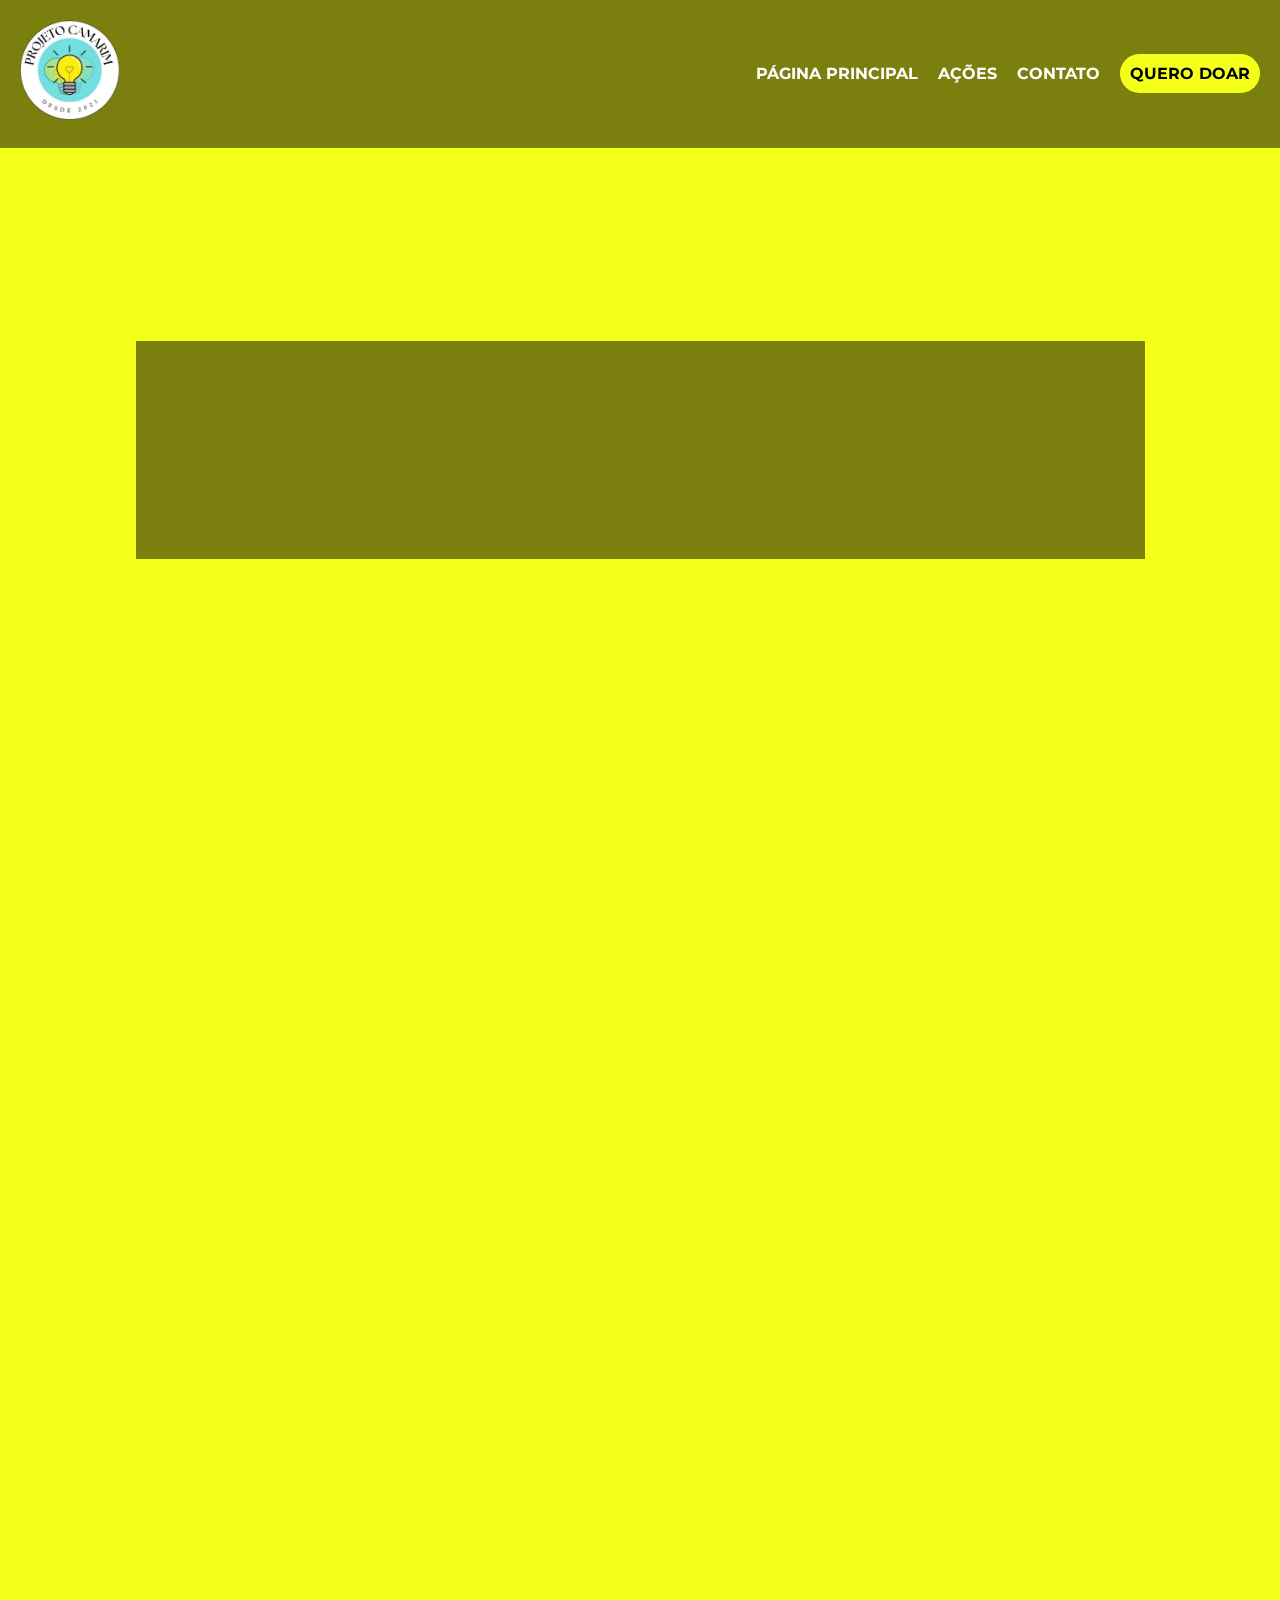
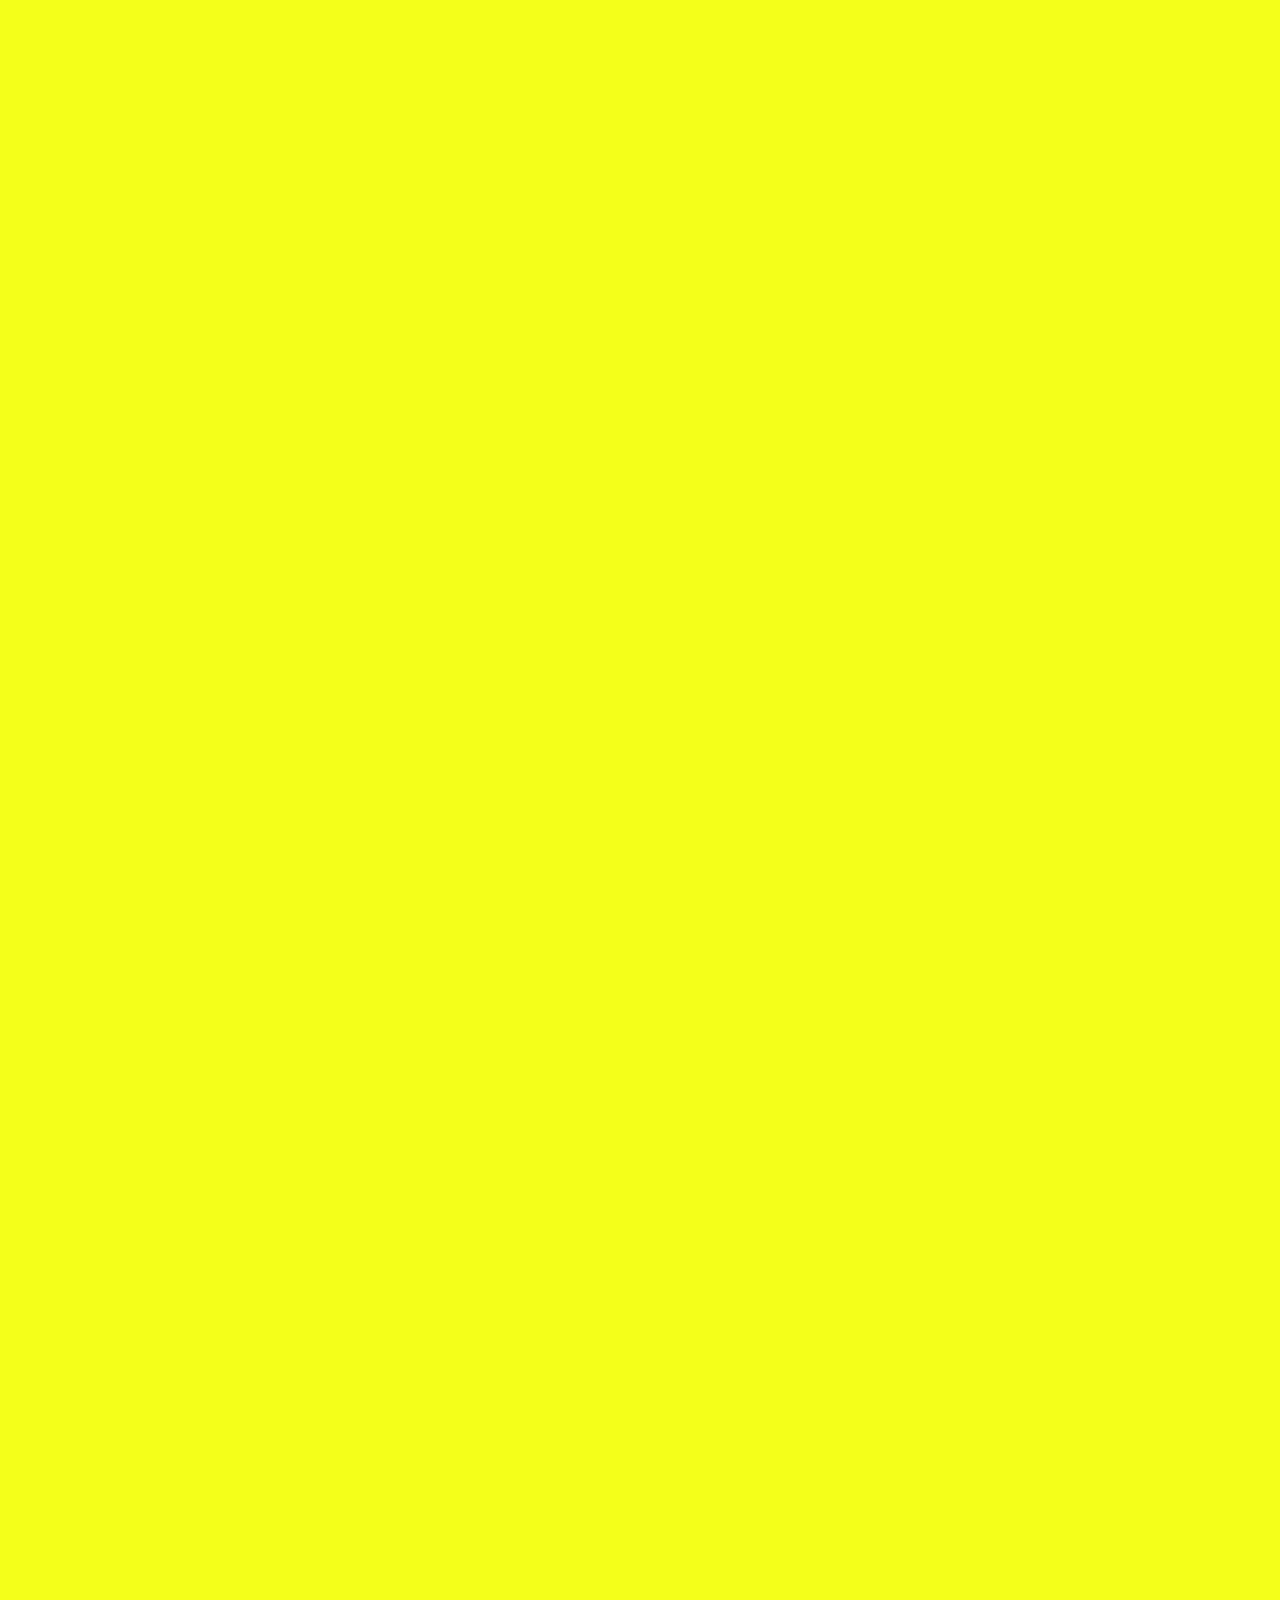
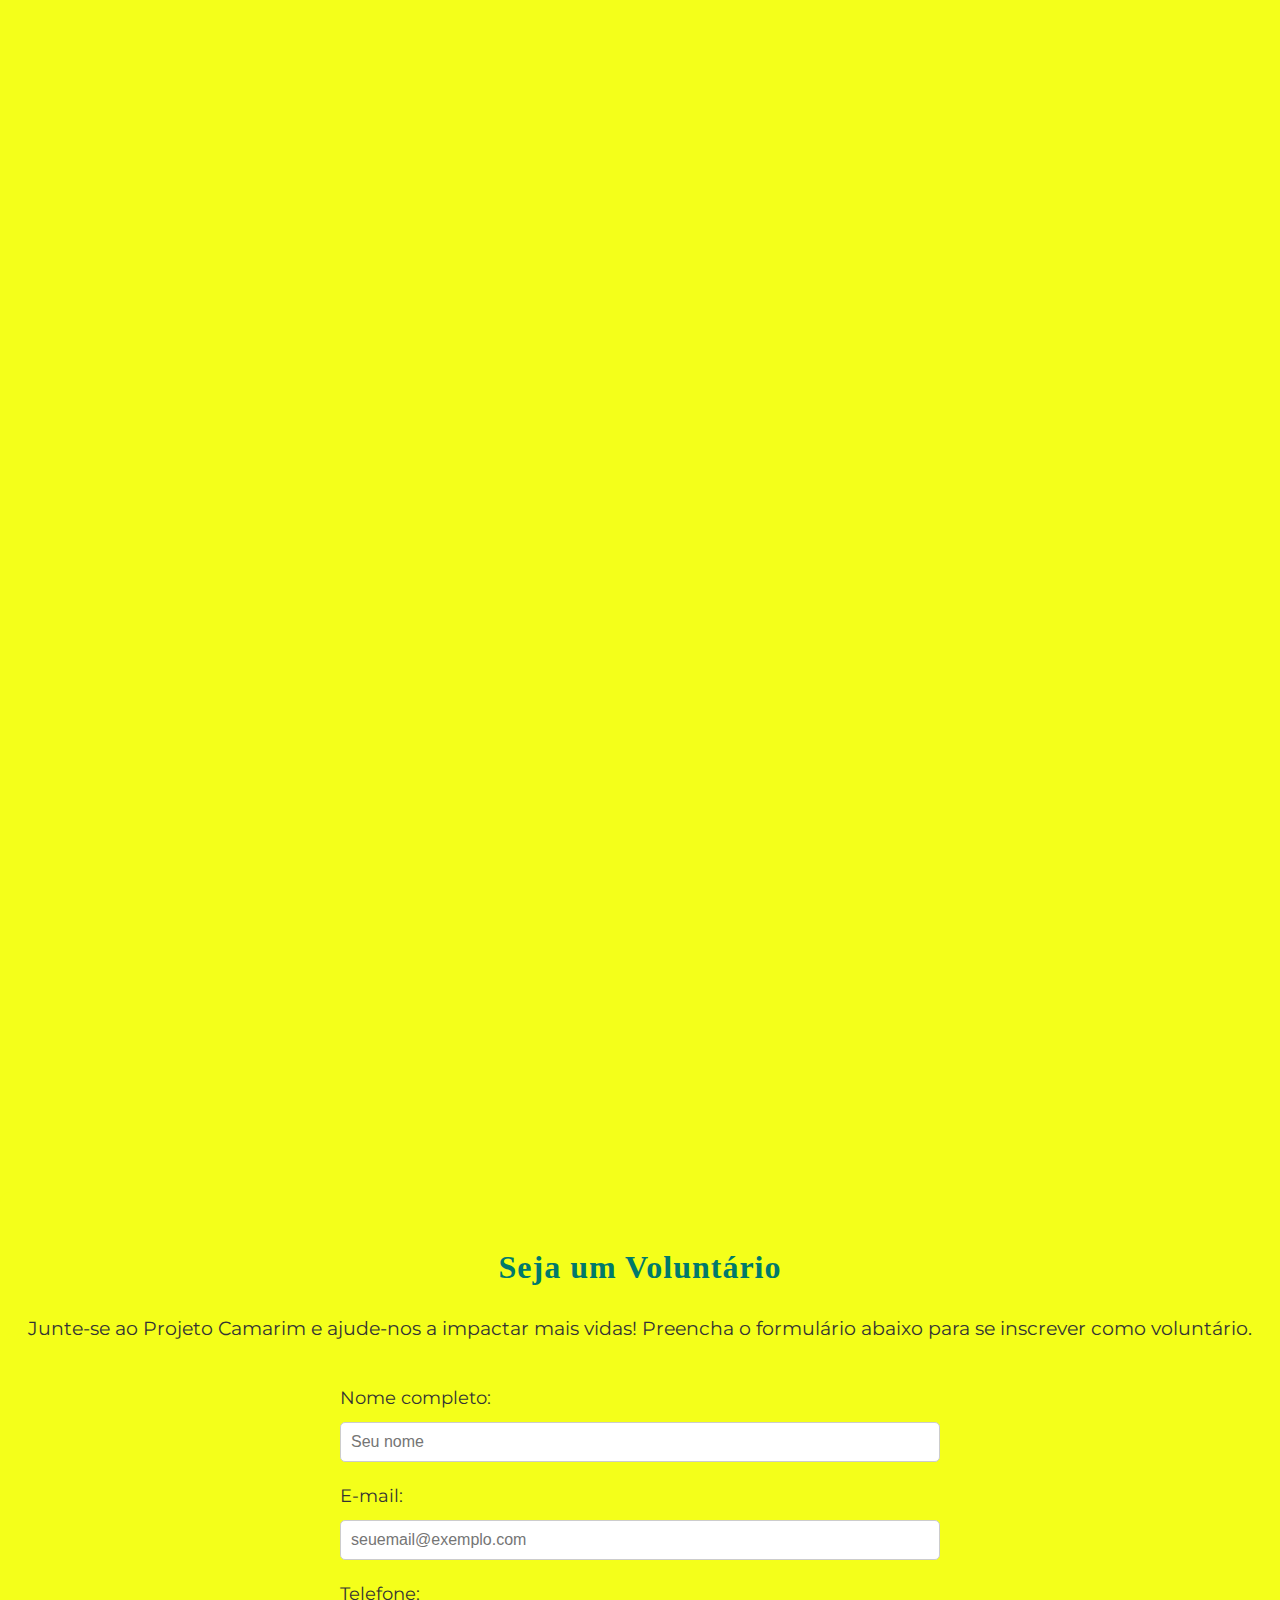
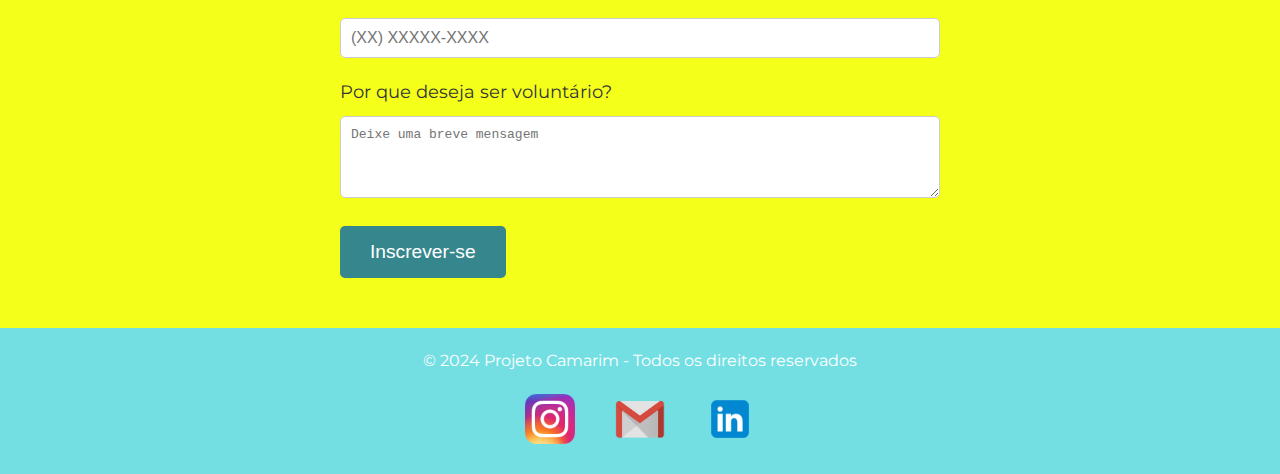
==== commit 5f1a91d0: "carrossel arrumado" ====
--- a/index.html
+++ b/index.html
@@ -22,7 +22,7 @@
             <ul>
                 <li><a href="#">Página Principal</a></li>
                 <li><a href="acoes.html">Ações</a></li>
-                <li><a href="contato.html">Contato</a></li>
+                <li><a href="#voluntario">Contato</a></li>
                 <li><a class="quero-doar" href="doacoes.html">QUERO DOAR</a></li>
             </ul>
         </nav>
@@ -127,11 +127,11 @@
             <h2>Depoimentos</h2>
             <div class="depoimentos">
                 <div class="depoimento">
-                    <img src="imagens/depoente1.jpg" alt="Depoente 1">
+                    <img src="imagens/depoimentos/depoente1.jpg" alt="Depoente 1">
                     <div class="descricao">
-                        <h3>Paulo Silva</h3>
-                        <p><em>Empresário</em></p>
-                        <p>"O Projeto Camarim me inspirou a fazer a diferença na vida de muitas pessoas, e sou grato por poder contribuir."</p>
+                        <h3>Caio Manzo</h3>
+                        <p><em>Estudante</em></p>
+                        <p>"Participar do Projeto Camarim me fez ver como é revitalizante juntar esforços para ajudar comunidades carentes. Botar uma fantasia e ver o sorriso no rosto de uma criança que passa por tantas dificuldades é uma sensação indescritível."</p>
                     </div>
                 </div>
                 <div class="depoimento">
--- a/estilos/geral.css
+++ b/estilos/geral.css
@@ -320,230 +320,4 @@
 @keyframes fadeUp {
     0% { opacity: 0; transform: translateY(50px); }
     100% { opacity: 1; transform: translateY(0); }
-}
-
-.main-acoes{
-    margin-top: 200px;
-}
-
-.container-acao{
-    margin: auto;
-    background-color: white;
-    width: 80vw;
-}
-
-.container-imagem-acao{
-    width: 600px;
-}
-
-@keyframes tonext {
-    75% {
-      left: 0;
-    }
-    95% {
-      left: 100%;
-    }
-    98% {
-      left: 100%;
-    }
-    99% {
-      left: 0;
-    }
-  }
-  
-  @keyframes tostart {
-    75% {
-      left: 0;
-    }
-    95% {
-      left: -300%;
-    }
-    98% {
-      left: -300%;
-    }
-    99% {
-      left: 0;
-    }
-  }
-  
-  @keyframes snap {
-    96% {
-      scroll-snap-align: center;
-    }
-    97% {
-      scroll-snap-align: none;
-    }
-    99% {
-      scroll-snap-align: none;
-    }
-    100% {
-      scroll-snap-align: center;
-    }
-  }
-  
-  *::-webkit-scrollbar {
-    width: 0;
-  }
-  
-  *::-webkit-scrollbar-track {
-    background: transparent;
-  }
-  
-  *::-webkit-scrollbar-thumb {
-    background: transparent;
-    border: none;
-  }
-  
-  * {
-    -ms-overflow-style: none;
-  }
-  
-  ol, li {
-    list-style: none;
-    margin: 0;
-    padding: 0;
-  }
-  
-  .carousel {
-    position: relative;
-    padding-top: 75%;
-    filter: drop-shadow(0 0 10px #0003);
-    perspective: 100px;
-  }
-  
-  .carousel__viewport {
-    position: absolute;
-    top: 0;
-    right: 0;
-    bottom: 0;
-    left: 0;
-    display: flex;
-    overflow-x: scroll;
-    counter-reset: item;
-    scroll-behavior: smooth;
-    scroll-snap-type: x mandatory;
-  }
-  
-  .carousel__slide {
-    position: relative;
-    flex: 0 0 100%;
-    width: 100%;
-    background-color: #f99;
-    counter-increment: item;
-  }
-  
-  .carousel__slide:before {
-    content: counter(item);
-    position: absolute;
-    top: 50%;
-    left: 50%;
-    transform: translate3d(-50%,-40%,70px);
-    color: #fff;
-    font-size: 2em;
-  }
-  
-  .carousel__snapper {
-    position: absolute;
-    top: 0;
-    left: 0;
-    width: 100%;
-    height: 100%;
-    scroll-snap-align: center;
-  }
-  
-  @media (hover: hover) {
-    .carousel__snapper {
-      animation-name: tonext, snap;
-      animation-timing-function: ease;
-      animation-duration: 4s;
-      animation-iteration-count: infinite;
-    }
-  
-    .carousel__slide:last-child .carousel__snapper {
-      animation-name: tostart, snap;
-    }
-  }
-  
-  @media (prefers-reduced-motion: reduce) {
-    .carousel__snapper {
-      animation-name: none;
-    }
-  }
-  
-  .carousel:hover .carousel__snapper,
-  .carousel:focus-within .carousel__snapper {
-    animation-name: none;
-  }
-  
-  .carousel__navigation {
-    position: absolute;
-    right: 0;
-    bottom: 0;
-    left: 0;
-    text-align: center;
-  }
-  
-  .carousel__navigation-list,
-  .carousel__navigation-item {
-    display: inline-block;
-  }
-  
-  .carousel__navigation-button {
-    display: inline-block;
-    width: 1.5rem;
-    height: 1.5rem;
-    background-color: #333;
-    background-clip: content-box;
-    border: 0.25rem solid transparent;
-    border-radius: 50%;
-    font-size: 0;
-    transition: transform 0.1s;
-  }
-  
-  .carousel::before,
-  .carousel::after,
-  .carousel__prev,
-  .carousel__next {
-    position: absolute;
-    top: 0;
-    margin-top: 37.5%;
-    width: 4rem;
-    height: 4rem;
-    transform: translateY(-50%);
-    border-radius: 50%;
-    font-size: 0;
-    outline: 0;
-  }
-  
-  .carousel::before,
-  .carousel__prev {
-    left: -1rem;
-  }
-  
-  .carousel::after,
-  .carousel__next {
-    right: -1rem;
-  }
-  
-  .carousel::before,
-  .carousel::after {
-    content: '';
-    z-index: 1;
-    background-color: #333;
-    background-size: 1.5rem 1.5rem;
-    background-repeat: no-repeat;
-    background-position: center center;
-    color: #fff;
-    font-size: 2.5rem;
-    line-height: 4rem;
-    text-align: center;
-    pointer-events: none;
-  }
-  
-  .carousel::before {
-    background-image: url("data:image/svg+xml,%3Csvg viewBox='0 0 100 100' xmlns='http://www.w3.org/2000/svg'%3E%3Cpolygon points='0,50 80,100 80,0' fill='%23fff'/%3E%3C/svg%3E");
-  }
-  
-  .carousel::after {
-    background-image: url("data:image/svg+xml,%3Csvg viewBox='0 0 100 100' xmlns='http://www.w3.org/2000/svg'%3E%3Cpolygon points='100,50 20,100 20,0' fill='%23fff'/%3E%3C/svg%3E");
-  }+}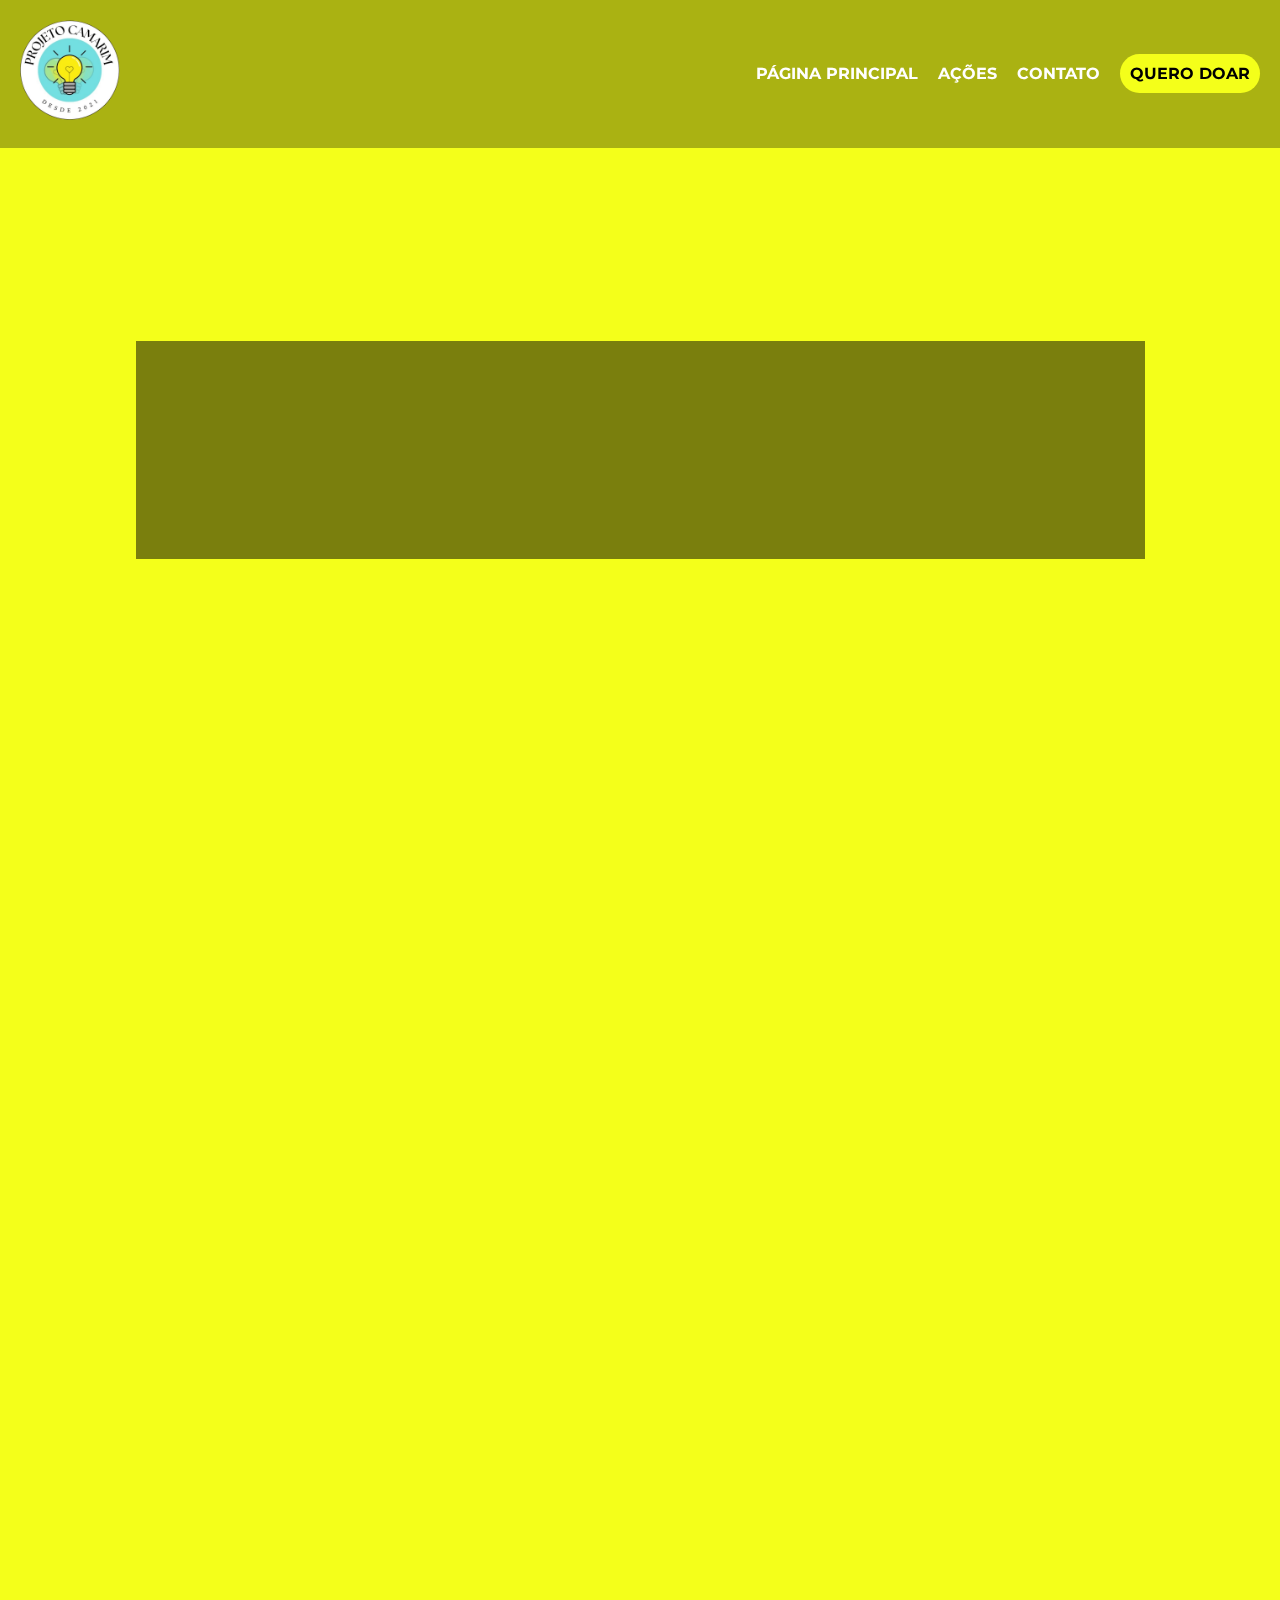
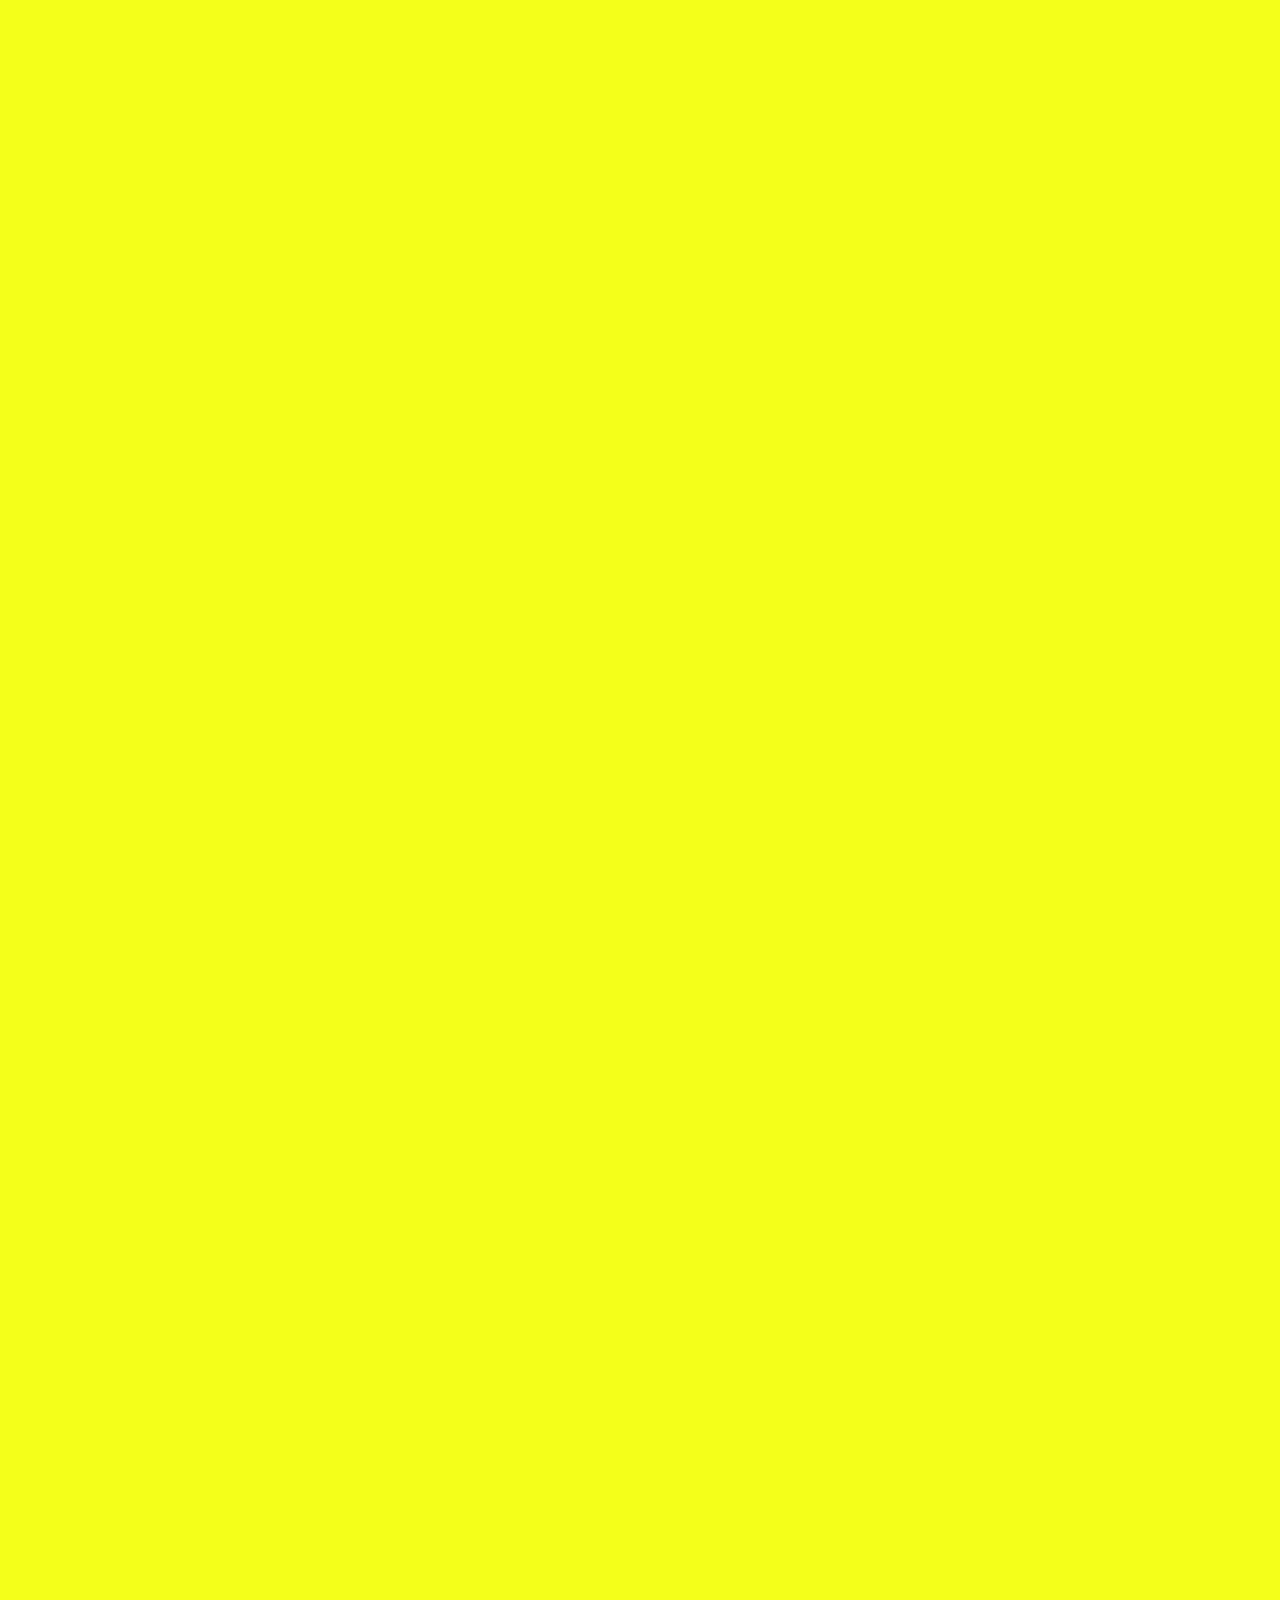
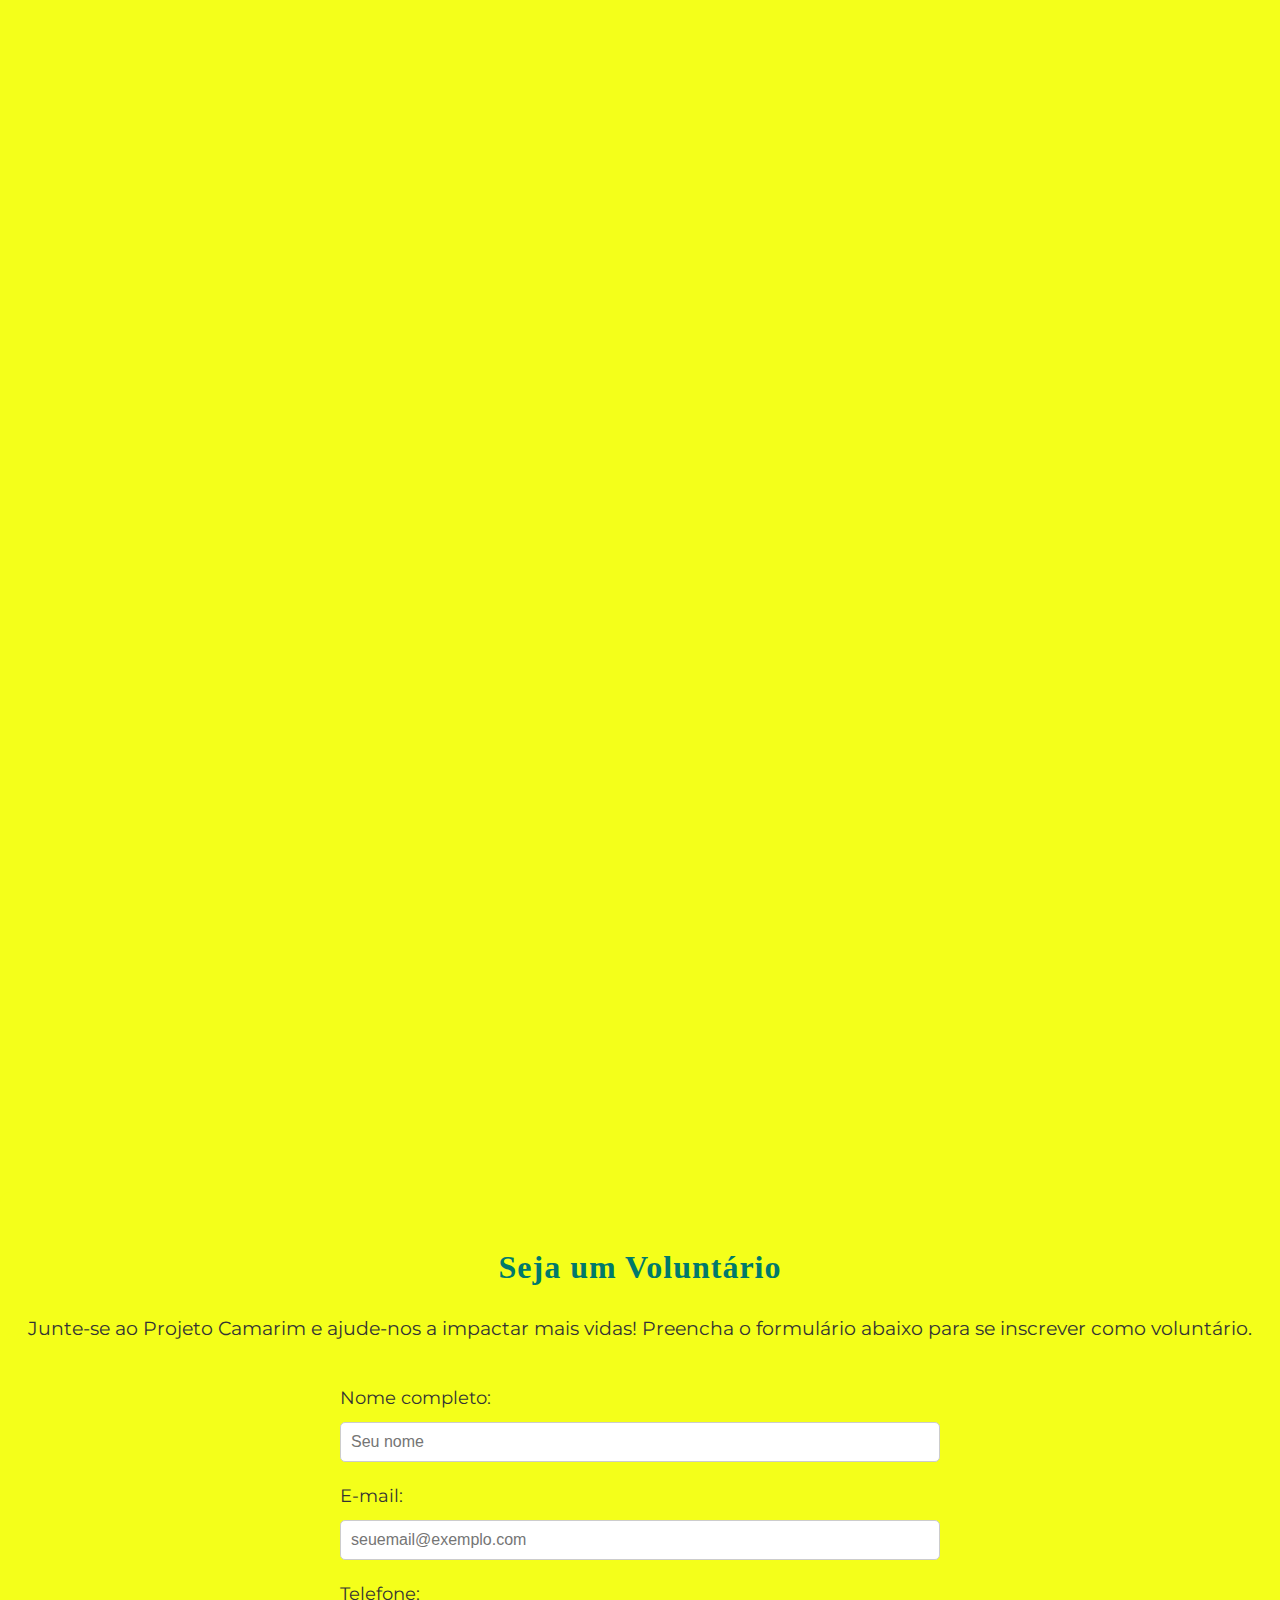
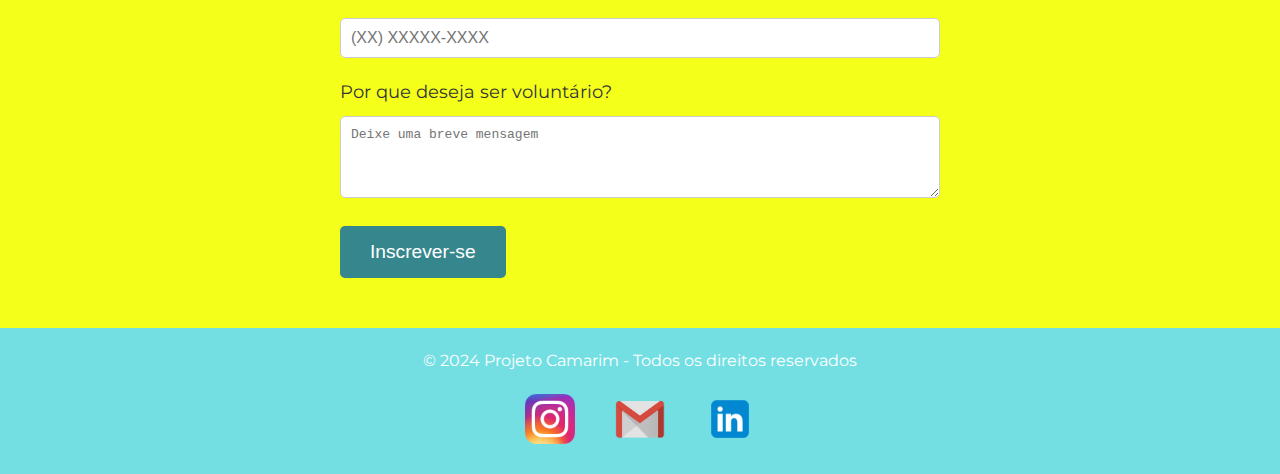
==== commit 5f4e572b: "ação adicionada e header e footer dinamicos" ====
--- a/index.html
+++ b/index.html
@@ -10,22 +10,12 @@
     <link rel="stylesheet" href="./estilos/geral.css">
     <link rel="stylesheet" href="./estilos/header.css">
     <link rel="stylesheet" href="./estilos/footer.css">
+    <script src="./scripts/geral.js"></script>
 </head>
 <body>
 
     <!-- Cabeçalho -->
-    <header class="header-principal">
-        <div class="logo-container">
-            <img src="./imagens/header/logopng.png" alt="Logo do Projeto Camarim" class="logo">
-        </div>
-        <nav class="menu">
-            <ul>
-                <li><a href="#">Página Principal</a></li>
-                <li><a href="acoes.html">Ações</a></li>
-                <li><a href="#voluntario">Contato</a></li>
-                <li><a class="quero-doar" href="doacoes.html">QUERO DOAR</a></li>
-            </ul>
-        </nav>
+    <header id="header-principal">
     </header>
 
     <!-- Seção com imagem de fundo -->
@@ -169,20 +159,7 @@
     </main>
 
     <!-- Rodapé -->
-    <footer class="footer-principal">
-        <p>&copy; 2024 Projeto Camarim - Todos os direitos reservados</p>
-        
-        <div class="social-links">
-            <a href="https://www.instagram.com/projetocamarim" target="_blank" class="botao-icone">
-                <img src="./imagens/footer/Instagram_icon.png" alt="Instagram">
-            </a>
-            <a href="mailto:camarimprojeto@gmail.com" class="botao-icone">
-                <img src="./imagens/footer/png-transparent-google-mail-logo-gmail-computer-icons-logo-email-gmail-angle-text-rectangle-removebg-preview.png" alt="E-mail">
-            </a>
-            <a href="https://www.linkedin.com" target="_blank" class="botao-icone">
-                <img src="./imagens/footer/linkedin.png" alt="LinkedIn">
-            </a>
-        </div>
+    <footer id="footer-principal">
     </footer>
 
 </body>
--- a/estilos/header.css
+++ b/estilos/header.css
@@ -1,7 +1,7 @@
 @import url('https://fonts.googleapis.com/css2?family=Montserrat:ital,wght@0,100..900;1,100..900&display=swap');
 
 /* Cabeçalho */
-.header-principal {
+#header-principal {
     background-color: rgba(0, 0, 0, 0.3); /* Transparência sobre a imagem */
     font-family: "Montserrat", sans-serif;
     display: flex;
--- a/estilos/footer.css
+++ b/estilos/footer.css
@@ -1,7 +1,7 @@
 @import url('https://fonts.googleapis.com/css2?family=Montserrat:ital,wght@0,100..900;1,100..900&display=swap');
 
 /* Rodapé */
-.footer-principal {
+#footer-principal {
     background-color: #73dfe3;
     font-family: "Montserrat", sans-serif;
     color: #fff;
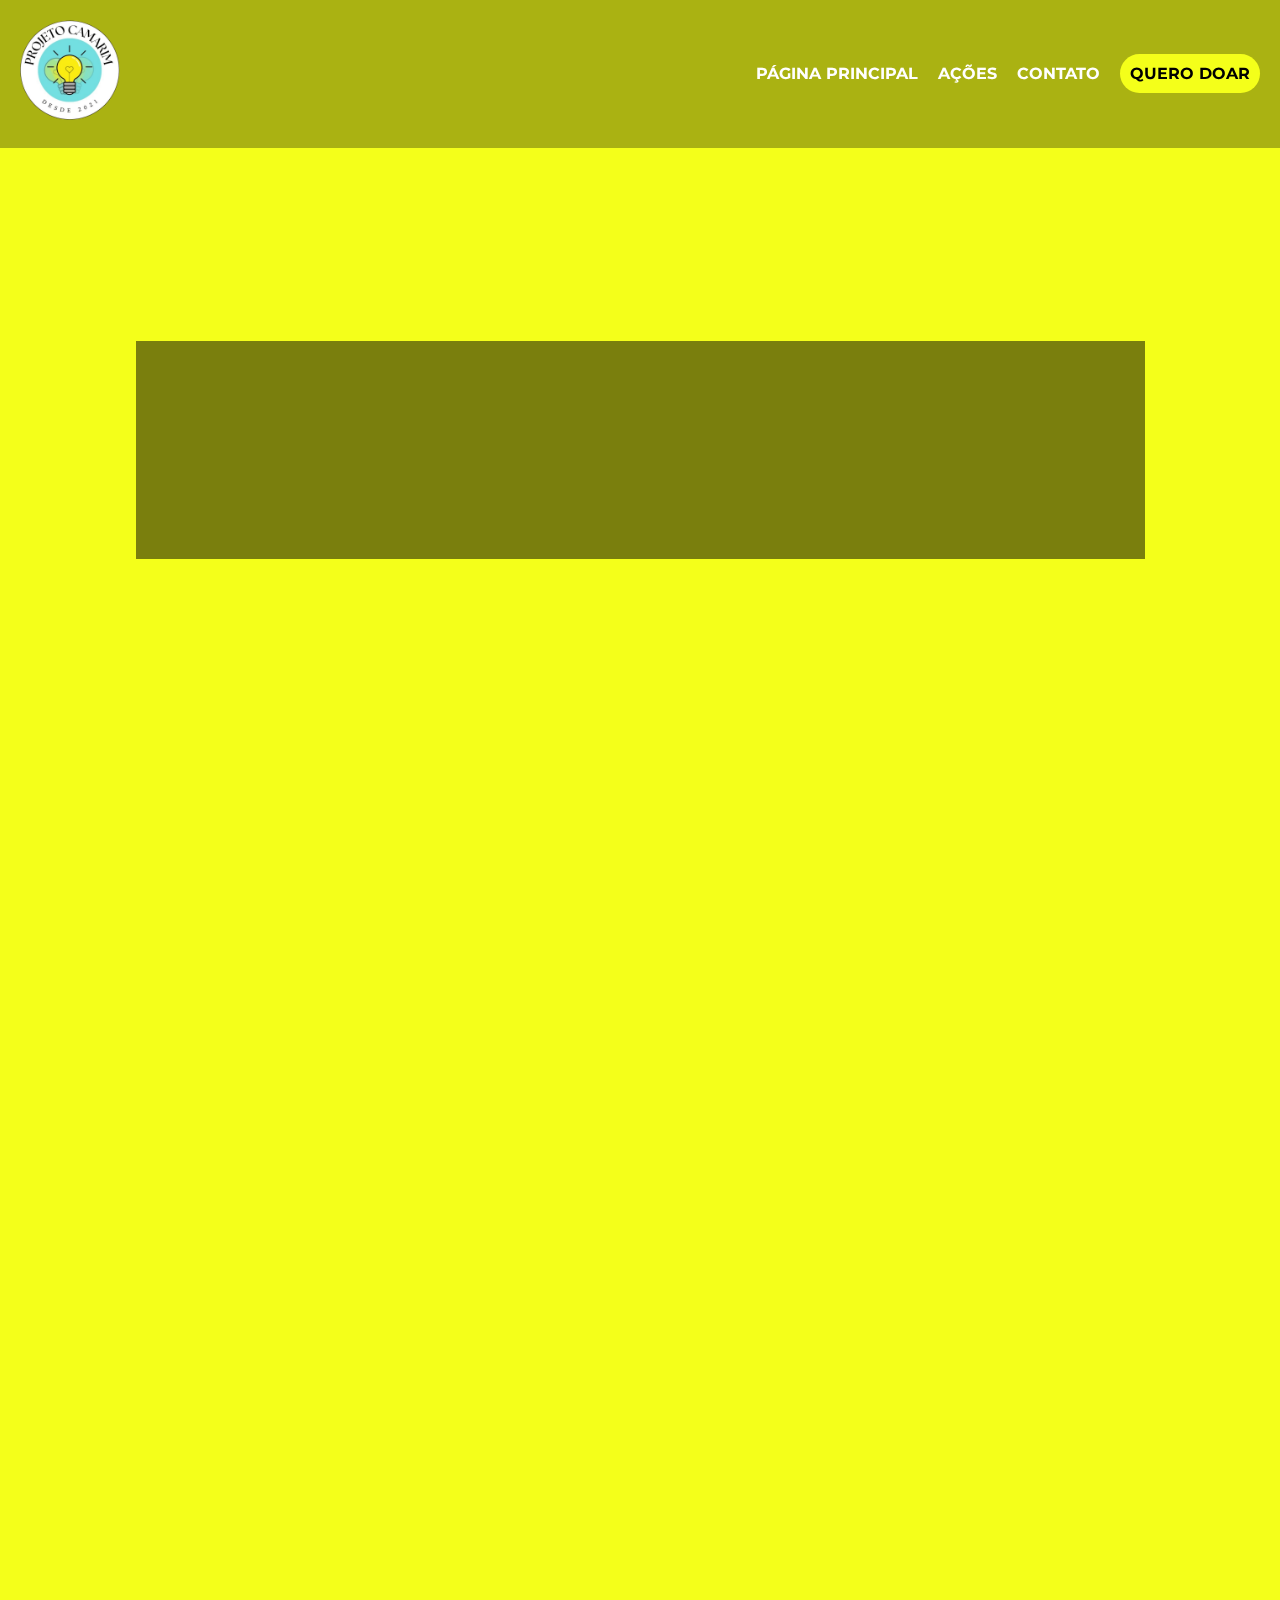
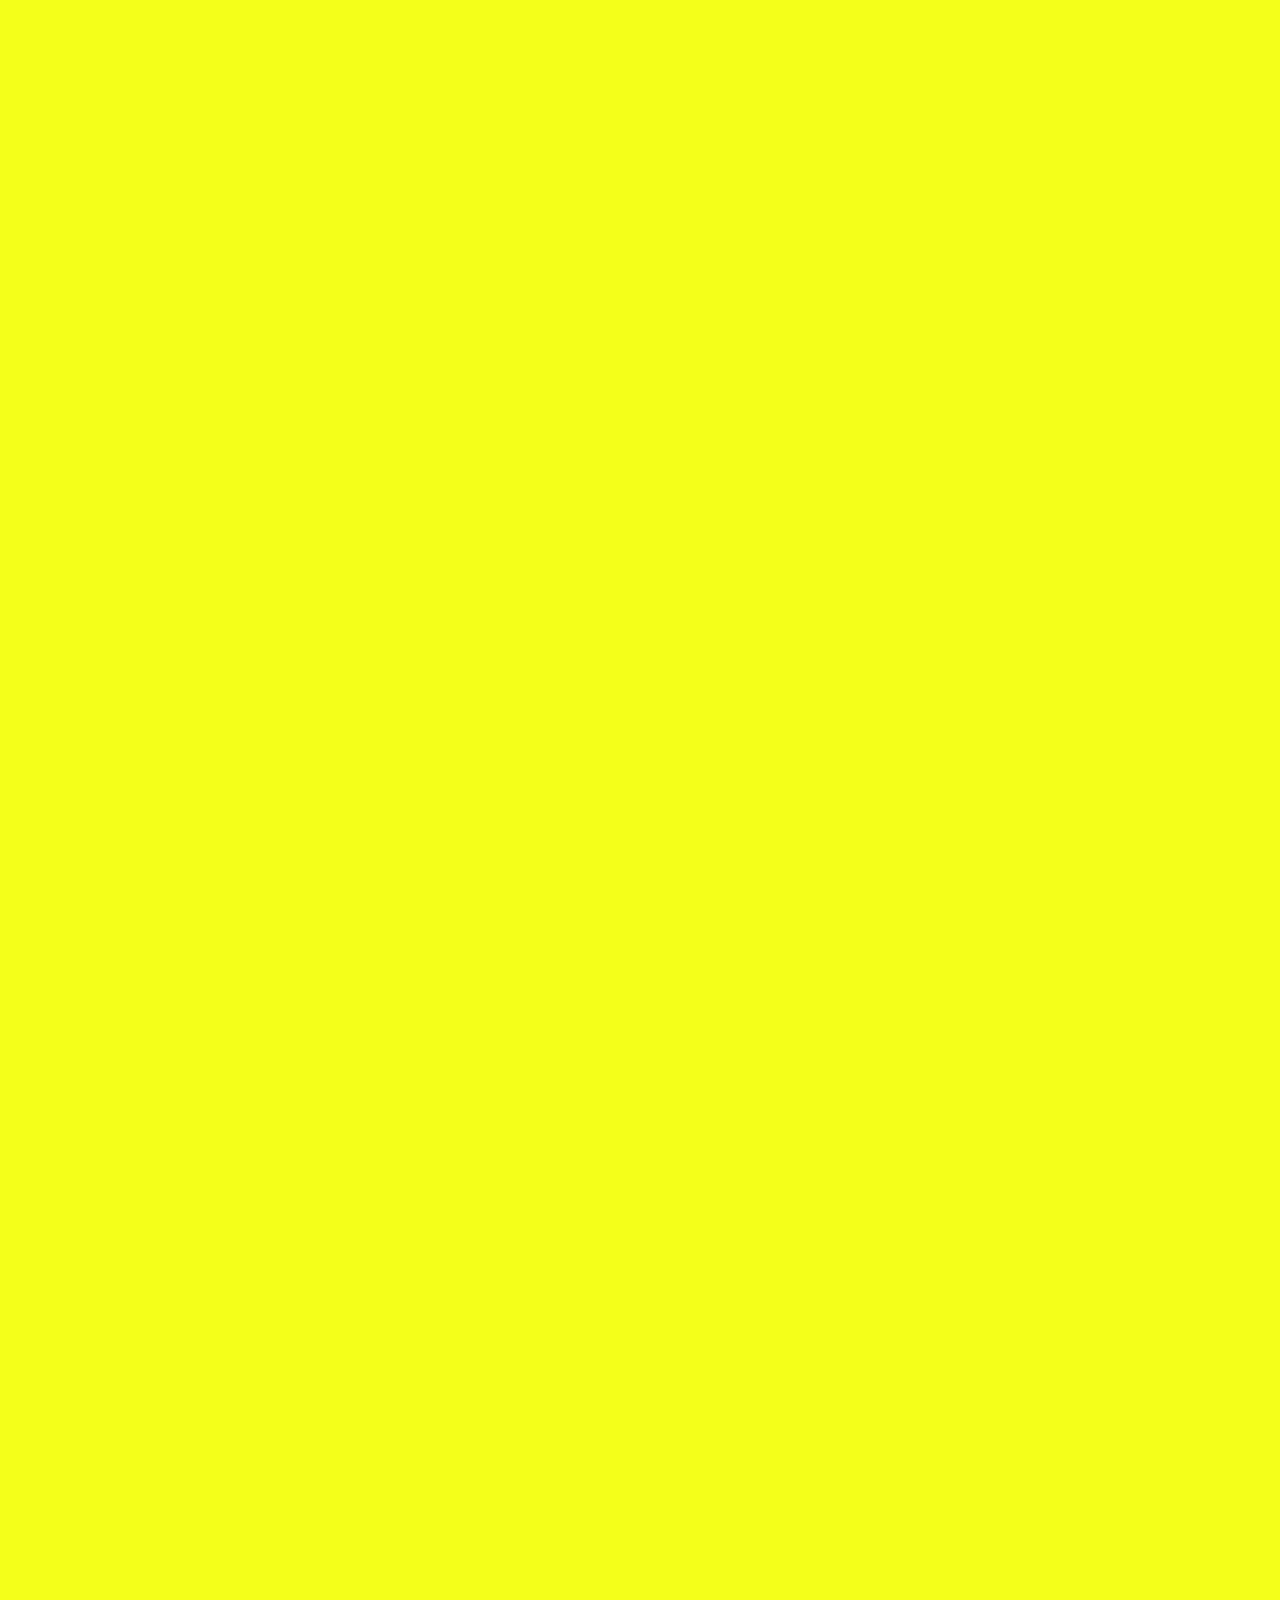
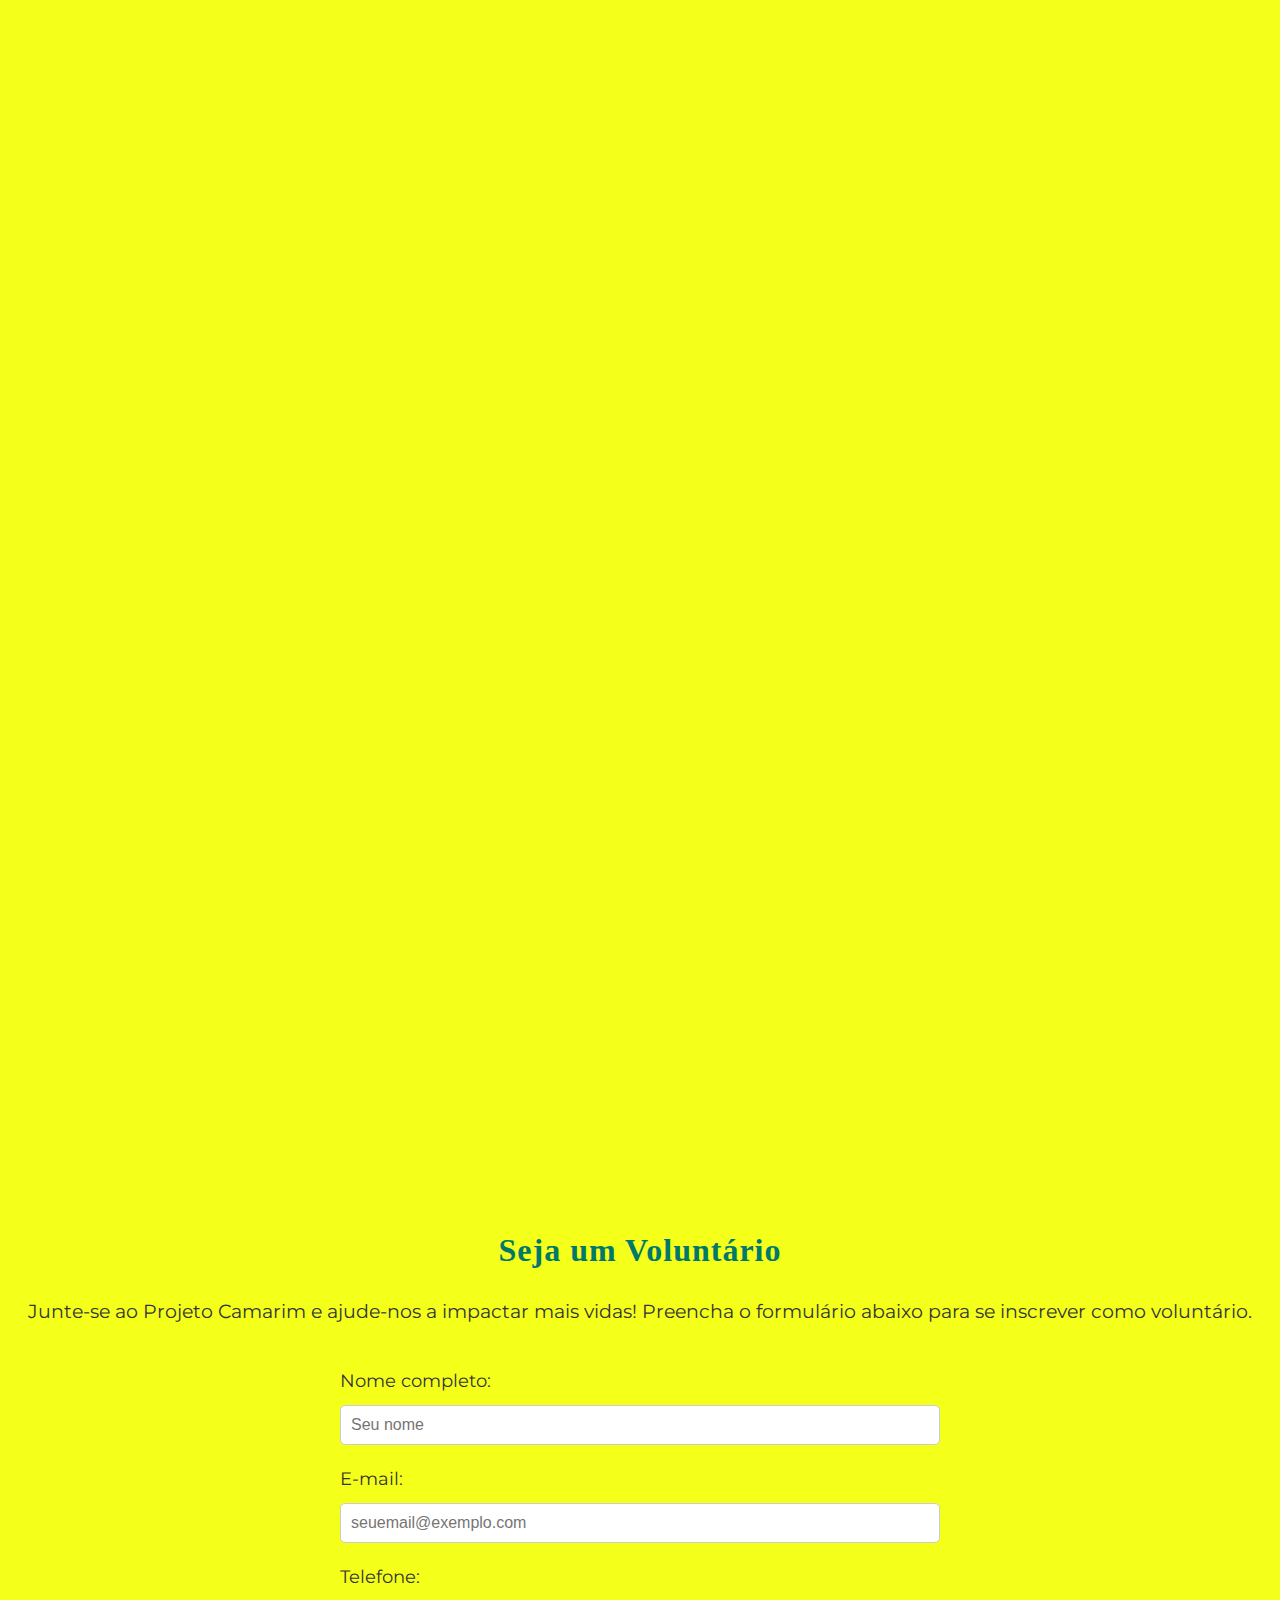
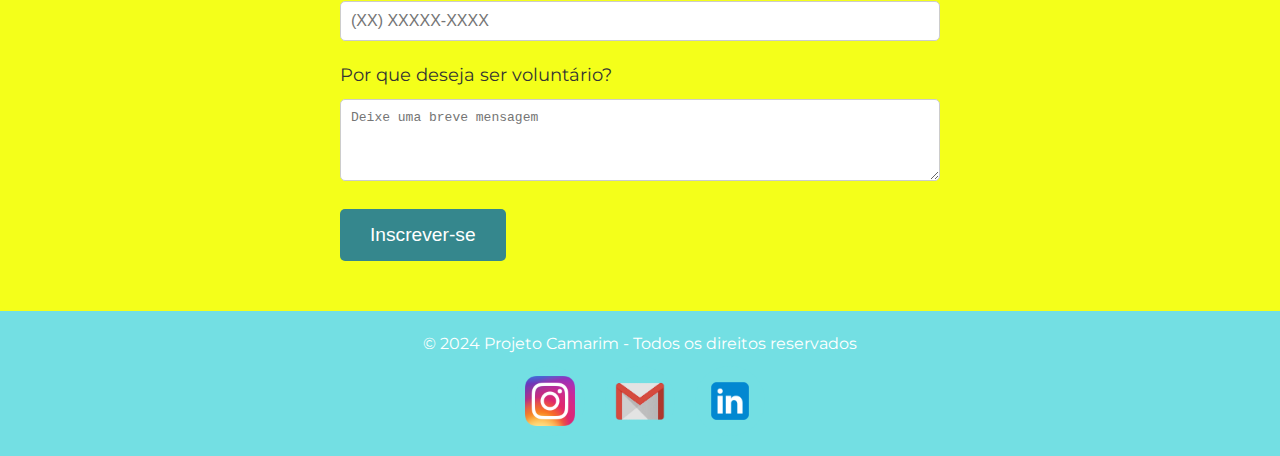
==== commit 11c71990: "fundadoras e depoimentos arrumados" ====
--- a/index.html
+++ b/index.html
@@ -80,8 +80,8 @@
                     <div class="descricao">
                         <h3>Natália dos Reis Santos </h3>
                         <p>Fundadora do Projeto Camarim
-                            Coordenadora Geral do Projeto.
-                            </p>
+                        <br>Coordenadora Geral do Projeto.
+                        </p>
                     </div>
                 </div>
                 <div class="fundador">
@@ -97,7 +97,7 @@
                     <div class="descricao">
                         <h3>Bianca Caraça Miessa</h3>
                         <p>Co-Fundadora do Projeto Camarim
-                            Coordenadora da área de contato do Projeto.</p>
+                        <br>Coordenadora da área de contato do Projeto.</p>
                     </div>
                 </div>
 
@@ -106,7 +106,7 @@
                     <div class="descricao">
                         <h3>Rafaela dos Reis Santos</h3>
                         <p>Co-Fundadora do Projeto Camarim
-                            Coordenadora da área de Distribuição.</p>
+                        <br>Coordenadora da área de Distribuição.</p>
                     </div>
                 </div>
             </div>
@@ -125,7 +125,7 @@
                     </div>
                 </div>
                 <div class="depoimento">
-                    <img src="imagens/depoente2.jpg" alt="Depoente 2">
+                    <img src="imagens/depoimentos/depoente2.jpg" alt="Depoente 2">
                     <div class="descricao">
                         <h3>Clara Oliveira</h3>
                         <p><em>Professora</em></p>
--- a/estilos/geral.css
+++ b/estilos/geral.css
@@ -192,14 +192,13 @@
 .fundador {
   display: flex;
   flex-direction: column; 
-  align-items: left; /* Centraliza a imagem e o texto */
-  text-align: left;
-  max-width: 250px; /* Limita a largura do item */
+  align-items: center; /* Centraliza a imagem e o texto */
+  width: 100%; /* Limita a largura do item */
 }
 
 .fundador img {
-  width: 120px;
-  height: 120px;
+  width: 10em;
+  aspect-ratio: 1;
   border-radius: 50%;
   object-fit: cover;
   margin-bottom: 10px; 
@@ -210,16 +209,22 @@
   justify-content: space-between;
   align-items: center;
   margin-top: 20px;
+  column-gap: 20px;
 }
 
 .depoimento {
   display: flex;
   align-items: center;
+  max-width: 50%;
+
+  .descricao{
+    text-align: justify;
+  }
 }
 
 .depoimento img {
-  width: 120px;
-  height: 120px;
+  width: 10em;
+  aspect-ratio: 1;
   border-radius: 50%;
   object-fit: cover;
   margin-right: 20px;
@@ -227,7 +232,7 @@
 
 
 .descricao {
-    text-align: left;
+    text-align: center;
 }
 
 
